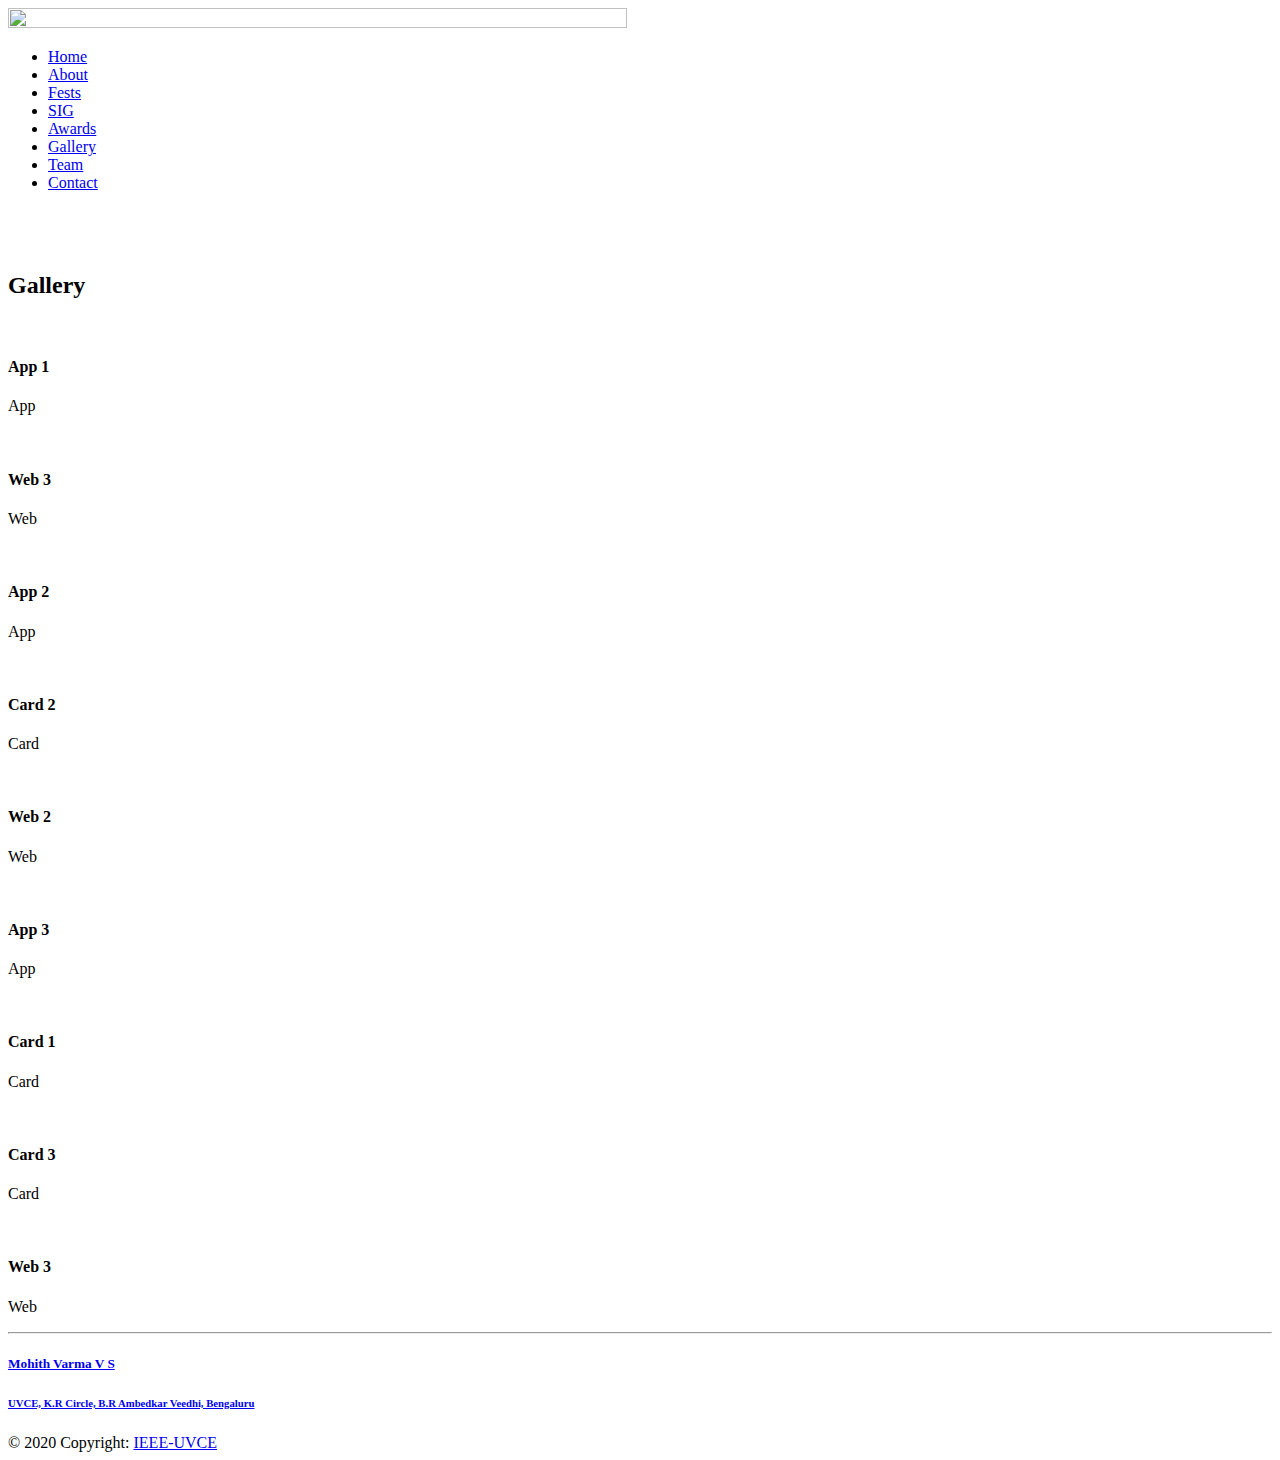
==== Gallery-details.html @ 43b1d102 "Fixed ids and scroll to id feature" ====
<!DOCTYPE html>
<html lang="en">

<head>
    <meta charset="utf-8">
    <meta content="width=device-width, initial-scale=1.0" name="viewport">

    <title>Gallery</title>
    <meta content="" name="description">
    <meta content="" name="keywords">

    <!-- Favicons -->
    <link href="assets/img/favicon.png" rel="icon">
    <link href="assets/img/apple-touch-icon.png" rel="apple-touch-icon">

    <!-- Google Fonts -->
    <link
        href="https://fonts.googleapis.com/css?family=Open+Sans:300,300i,400,400i,600,600i,700,700i|Jost:300,300i,400,400i,500,500i,600,600i,700,700i|Poppins:300,300i,400,400i,500,500i,600,600i,700,700i"
        rel="stylesheet">

    <!-- Vendor CSS Files -->
    <link href="assets/vendor/bootstrap/css/bootstrap.min.css" rel="stylesheet">
    <link href="assets/vendor/icofont/icofont.min.css" rel="stylesheet">
    <link href="assets/vendor/boxicons/css/boxicons.min.css" rel="stylesheet">
    <link href="assets/vendor/remixicon/remixicon.css" rel="stylesheet">
    <link href="assets/vendor/venobox/venobox.css" rel="stylesheet">
    <link href="assets/vendor/owl.carousel/assets/owl.carousel.min.css" rel="stylesheet">
    <link href="assets/vendor/aos/aos.css" rel="stylesheet">

    <!-- Template Main CSS File -->
    <link href="assets/css/style.css" rel="stylesheet">
</head>

<body>

    <!-- ======= Header ======= -->
    <header id="header" class="fixed-top ">
        <div class="container d-flex align-items-center">

            <div class="col-lg-2 col-md-2 col-4 d-flex align-items-center justify-content-center">
                <a href="index.html">
                    <img src="assets/img/apple-touch-icon.png" width="70%" height="70%" class="img-fluid" alt="">
                </a>
            </div>

            <!-- Uncomment below if you prefer to use an image logo -->
            <!-- <a href="index.html" class="logo mr-auto"><img src="assets/img/logo.png" alt="" class="img-fluid"></a>-->

            <nav class="nav-menu d-none d-lg-block">
                <ul>
                    <li class="active"><a href="index.html">Home</a></li>
                    <li style="display: none;"></li>

                    <li>
                        <a href="index.html#about">About</a>
                    </li>

                    <li>
                        <a href="index.html#fests">Fests</a>
                    </li>

                    <li>
                        <a href="index.html#sig">SIG</a>
                    </li>
                    <li>
                        <a href="index.html#awrds">Awards</a>
                    </li>
                    <li>
                        <a href="Gallery-details.html">Gallery</a>
                    </li>
                    <li>
                        <a href="index.html#team">Team</a>
                    </li>


                    <li><a href="index.html#contact">Contact</a></li>
                </ul>
            </nav>
            <!-- .nav-menu -->


        </div>
    </header>
    <!-- End Header -->

    <main id="main">

        <!-- ======= Breadcrumbs ======= -->
        <!-- <section id="breadcrumbs" class="breadcrumbs">
            <div class="container">

                <ol>
                    <li><a href="index.html">Home</a></li>
                    <li>Gallery Details</li>
                </ol>
                <h2>Gallery Details</h2>

            </div>
        </section> -->
        <!-- End Breadcrumbs -->

        <!-- Gallery section-->
        <section id="Gallery" class="Gallery">
            <div class="container" data-aos="fade-up">

                <div class="section-title">
                    <div class="row-lg-">
                        <div class="col-lg-">
                            <h2 style="margin-top: 80px;">Gallery</h2>
                        </div>
                    </div>

                    <!-- 
                    <ul id="Gallery-flters" class="d-flex justify-content-center" data-aos="fade-up" data-aos-delay="100">
                        <li data-filter="*" class="filter-active">All</li>
                        <li data-filter=".filter-app">App</li>
                        <li data-filter=".filter-card">Card</li>
                        <li data-filter=".filter-web">Web</li>
                    </ul> -->

                    <div class="row Gallery-container" data-aos="fade-up" data-aos-delay="200">

                        <div class="col-lg-4 col-md-6 Gallery-item filter-app">
                            <div class="Gallery-img"><img src="assets/img/Gallery/Gallery-1.jpg" class="img-fluid"
                                    alt=""></div>
                            <div class="Gallery-info">
                                <h4>App 1</h4>
                                <p>App</p>
                                <a href="assets/img/Gallery/Gallery-1.jpg" data-gall="GalleryGallery"
                                    class="venobox preview-link" title="App 1"><i class="bx bx-plus"></i></a>
                                <a href="Gallery-details.html" class="details-link" title="More Details"><i
                                        class="bx bx-link"></i></a>
                            </div>
                        </div>

                        <div class="col-lg-4 col-md-6 Gallery-item filter-web">
                            <div class="Gallery-img"><img src="assets/img/Gallery/Gallery-2.jpg" class="img-fluid"
                                    alt=""></div>
                            <div class="Gallery-info">
                                <h4>Web 3</h4>
                                <p>Web</p>
                                <a href="assets/img/Gallery/Gallery-2.jpg" data-gall="GalleryGallery"
                                    class="venobox preview-link" title="Web 3"><i class="bx bx-plus"></i></a>
                                <a href="Gallery-details.html" class="details-link" title="More Details"><i
                                        class="bx bx-link"></i></a>
                            </div>
                        </div>

                        <div class="col-lg-4 col-md-6 Gallery-item filter-app">
                            <div class="Gallery-img"><img src="assets/img/Gallery/Gallery-3.jpg" class="img-fluid"
                                    alt=""></div>
                            <div class="Gallery-info">
                                <h4>App 2</h4>
                                <p>App</p>
                                <a href="assets/img/Gallery/Gallery-3.jpg" data-gall="GalleryGallery"
                                    class="venobox preview-link" title="App 2"><i class="bx bx-plus"></i></a>
                                <a href="Gallery-details.html" class="details-link" title="More Details"><i
                                        class="bx bx-link"></i></a>
                            </div>
                        </div>

                        <div class="col-lg-4 col-md-6 Gallery-item filter-card">
                            <div class="Gallery-img"><img src="assets/img/Gallery/Gallery-4.jpg" class="img-fluid"
                                    alt=""></div>
                            <div class="Gallery-info">
                                <h4>Card 2</h4>
                                <p>Card</p>
                                <a href="assets/img/Gallery/Gallery-4.jpg" data-gall="GalleryGallery"
                                    class="venobox preview-link" title="Card 2"><i class="bx bx-plus"></i></a>
                                <a href="Gallery-details.html" class="details-link" title="More Details"><i
                                        class="bx bx-link"></i></a>
                            </div>
                        </div>

                        <div class="col-lg-4 col-md-6 Gallery-item filter-web">
                            <div class="Gallery-img"><img src="assets/img/Gallery/Gallery-5.jpg" class="img-fluid"
                                    alt=""></div>
                            <div class="Gallery-info">
                                <h4>Web 2</h4>
                                <p>Web</p>
                                <a href="assets/img/Gallery/Gallery-5.jpg" data-gall="GalleryGallery"
                                    class="venobox preview-link" title="Web 2"><i class="bx bx-plus"></i></a>
                                <a href="Gallery-details.html" class="details-link" title="More Details"><i
                                        class="bx bx-link"></i></a>
                            </div>
                        </div>

                        <div class="col-lg-4 col-md-6 Gallery-item filter-app">
                            <div class="Gallery-img"><img src="assets/img/Gallery/Gallery-6.jpg" class="img-fluid"
                                    alt=""></div>
                            <div class="Gallery-info">
                                <h4>App 3</h4>
                                <p>App</p>
                                <a href="assets/img/Gallery/Gallery-6.jpg" data-gall="GalleryGallery"
                                    class="venobox preview-link" title="App 3"><i class="bx bx-plus"></i></a>
                                <a href="Gallery-details.html" class="details-link" title="More Details"><i
                                        class="bx bx-link"></i></a>
                            </div>
                        </div>

                        <div class="col-lg-4 col-md-6 Gallery-item filter-card">
                            <div class="Gallery-img"><img src="assets/img/Gallery/Gallery-7.jpg" class="img-fluid"
                                    alt=""></div>
                            <div class="Gallery-info">
                                <h4>Card 1</h4>
                                <p>Card</p>
                                <a href="assets/img/Gallery/Gallery-7.jpg" data-gall="GalleryGallery"
                                    class="venobox preview-link" title="Card 1"><i class="bx bx-plus"></i></a>
                                <a href="Gallery-details.html" class="details-link" title="More Details"><i
                                        class="bx bx-link"></i></a>
                            </div>
                        </div>

                        <div class="col-lg-4 col-md-6 Gallery-item filter-card">
                            <div class="Gallery-img"><img src="assets/img/Gallery/Gallery-8.jpg" class="img-fluid"
                                    alt=""></div>
                            <div class="Gallery-info">
                                <h4>Card 3</h4>
                                <p>Card</p>
                                <a href="assets/img/Gallery/Gallery-8.jpg" data-gall="GalleryGallery"
                                    class="venobox preview-link" title="Card 3"><i class="bx bx-plus"></i></a>
                                <a href="Gallery-details.html" class="details-link" title="More Details"><i
                                        class="bx bx-link"></i></a>
                            </div>
                        </div>

                        <div class="col-lg-4 col-md-6 Gallery-item filter-web">
                            <div class="Gallery-img"><img src="assets/img/Gallery/Gallery-9.jpg" class="img-fluid"
                                    alt=""></div>
                            <div class="Gallery-info">
                                <h4>Web 3</h4>
                                <p>Web</p>
                                <a href="assets/img/Gallery/Gallery-9.jpg" data-gall="GalleryGallery"
                                    class="venobox preview-link" title="Web 3"><i class="bx bx-plus"></i></a>
                                <a href="Gallery-details.html" class="details-link" title="More Details"><i
                                        class="bx bx-link"></i></a>
                            </div>
                        </div>

                    </div>

                </div>
        </section>
        <!--End Gallery-->

        <!-- ======= Gallery Details Section ======= -->
        <!-- <section id="Gallery-details" class="Gallery-details">
            <div class="container">

                <div class="Gallery-details-container">

                    <div class="owl-carousel Gallery-details-carousel">
                        <img src="assets/img/Gallery/Gallery-details-1.jpg" class="img-fluid" alt="">
                        <img src="assets/img/Gallery/Gallery-details-2.jpg" class="img-fluid" alt="">
                        <img src="assets/img/Gallery/Gallery-details-3.jpg" class="img-fluid" alt="">
                    </div>

                    <div class="Gallery-info">
                        <h3>Project information</h3>
                        <ul>
                            <li><strong>Category</strong>: Web design</li>
                            <li><strong>Client</strong>: ASU Company</li>
                            <li><strong>Project date</strong>: 01 March, 2020</li>
                            <li><strong>Project URL</strong>: <a href="#">www.example.com</a></li>
                        </ul>
                    </div>

                </div>

                <div class="Gallery-description">
                    <h2>This is an example of Gallery detail</h2>
                    <p>
                        Autem ipsum nam porro corporis rerum. Quis eos dolorem eos itaque inventore commodi labore quia quia. Exercitationem repudiandae officiis neque suscipit non officia eaque itaque enim. Voluptatem officia accusantium nesciunt est omnis tempora consectetur
                        dignissimos. Sequi nulla at esse enim cum deserunt eius.
                    </p>
                </div>

            </div>
        </section> -->
        <!-- End Gallery Details Section -->

    </main>
    <!-- End #main -->

    <!-- ======= Footer ======= -->
    <section id="contact" class="contact">

    
        <hr>
        <div class="footer-copyright text-center py-3" data-aos="fade-up">
            <h5><a href="mailto:mohithvarmavs@ieee.org"><i class="icofont-envelope"></i> Mohith Varma V S</a></h5>
            <h6><a target="_blank"
                    href="https://www.google.com/maps/place/UVCE/@12.9753541,77.5845553,17z/data=!3m1!4b1!4m5!3m4!1s0x3bae1672fcfc6af1:0x9c2dc517c9231979!8m2!3d12.9753821!4d77.586793"><i
                        class="icofont-google-map"></i>
                    UVCE, K.R Circle, B.R Ambedkar Veedhi, Bengaluru </a></h6>
            © 2020 Copyright:
            <a href="{% url 'home_page' %}"> IEEE-UVCE</a>
        </div>
        </div>
    </section>
    <!-- End Footer -->

    <a href="#" class="back-to-top"><i class="ri-arrow-up-line"></i></a>
    <div id="preloader"></div>

    <!-- Vendor JS Files -->
    <script src="assets/vendor/jquery/jquery.min.js"></script>
    <script src="assets/vendor/bootstrap/js/bootstrap.bundle.min.js"></script>
    <script src="assets/vendor/jquery.easing/jquery.easing.min.js"></script>
    <script src="assets/vendor/php-email-form/validate.js"></script>
    <script src="assets/vendor/waypoints/jquery.waypoints.min.js"></script>
    <script src="assets/vendor/isotope-layout/isotope.pkgd.min.js"></script>
    <script src="assets/vendor/venobox/venobox.min.js"></script>
    <script src="assets/vendor/owl.carousel/owl.carousel.min.js"></script>
    <script src="assets/vendor/aos/aos.js"></script>

    <!-- Template Main JS File -->
    <script src="assets/js/main.js"></script>

</body>

</html>
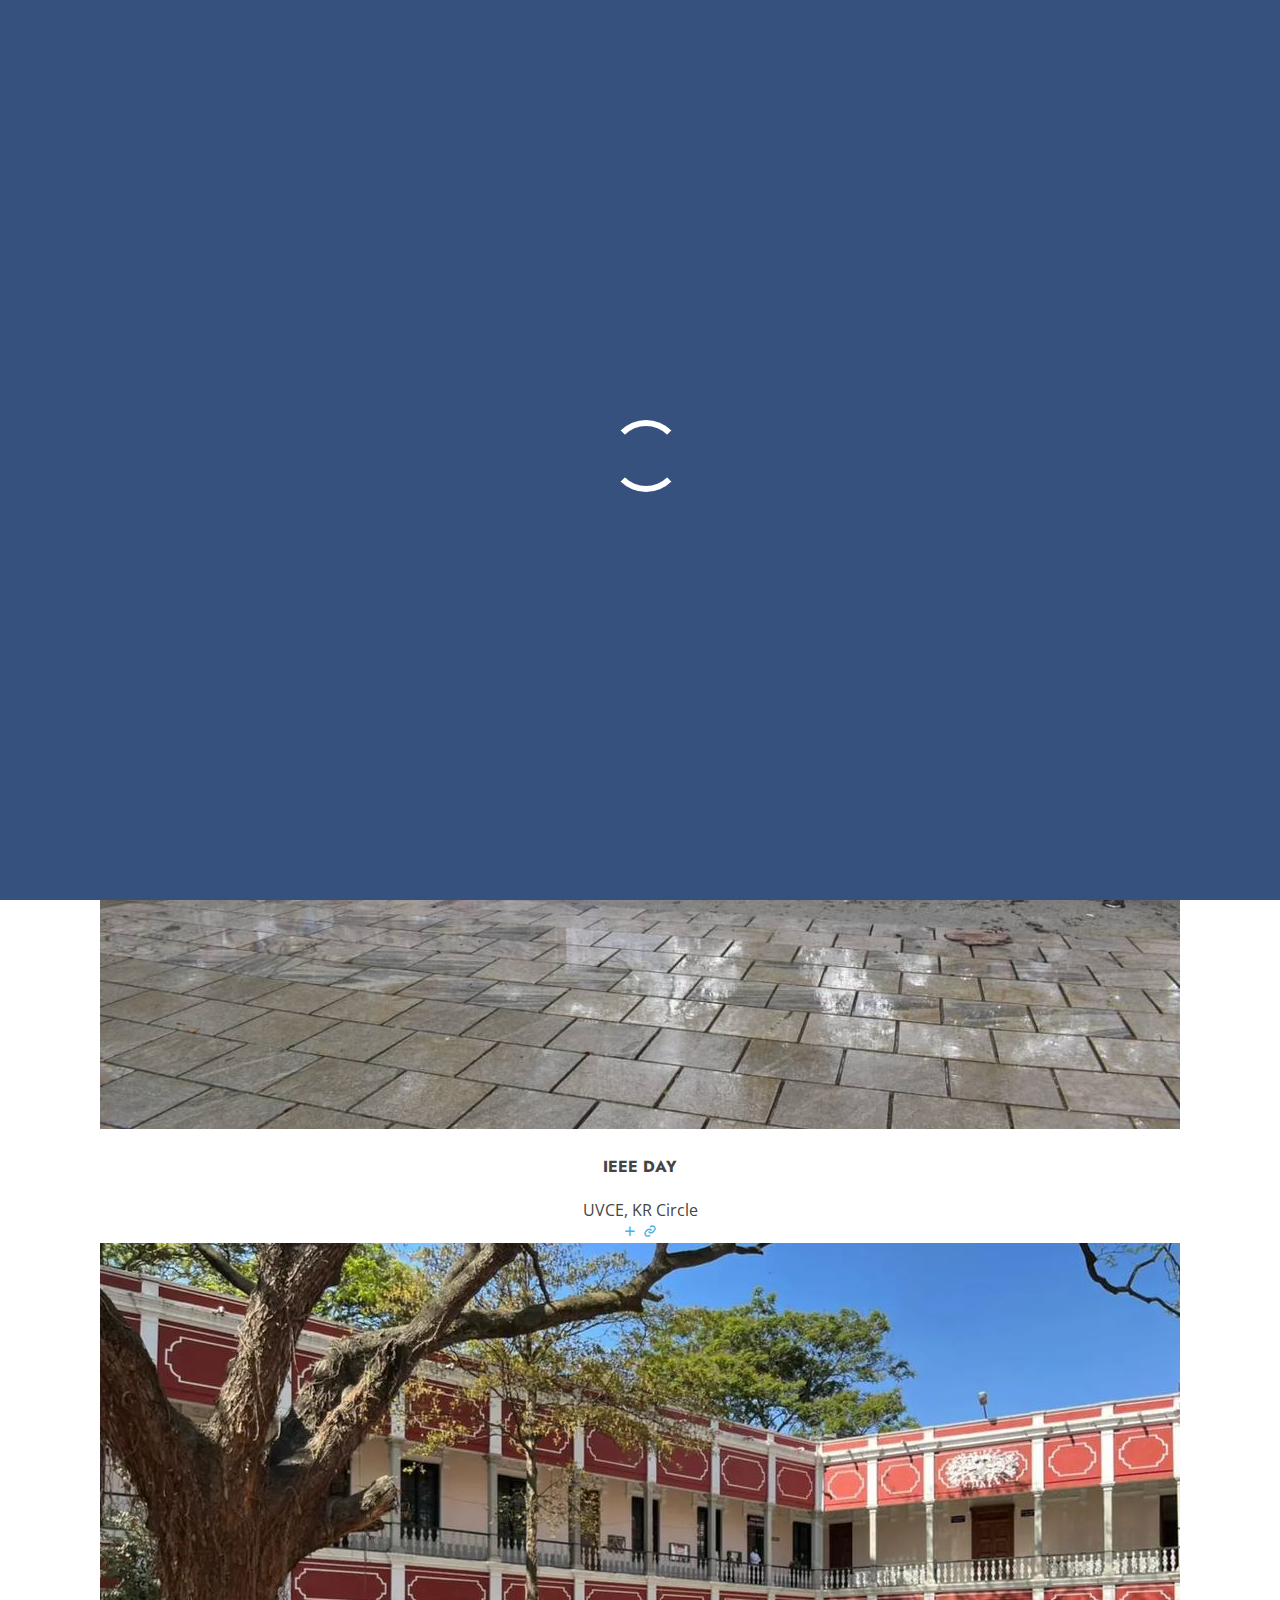
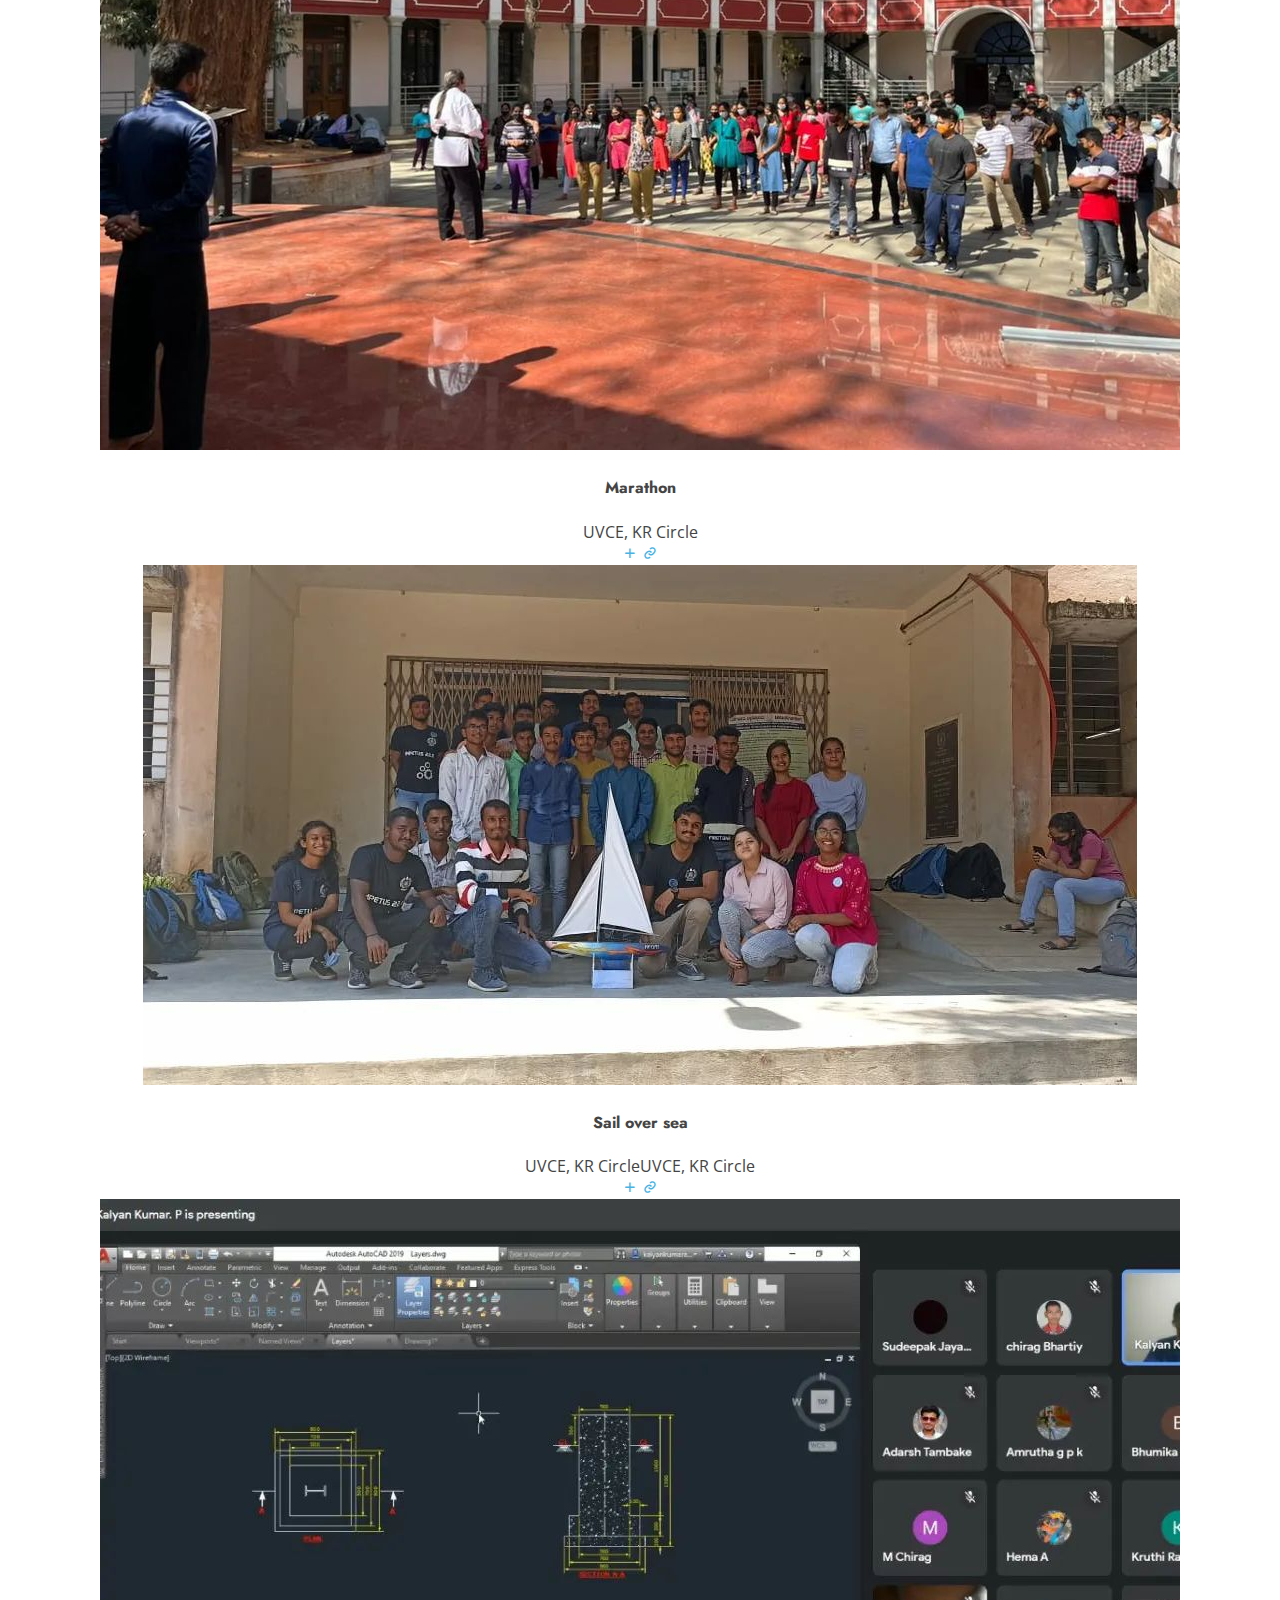
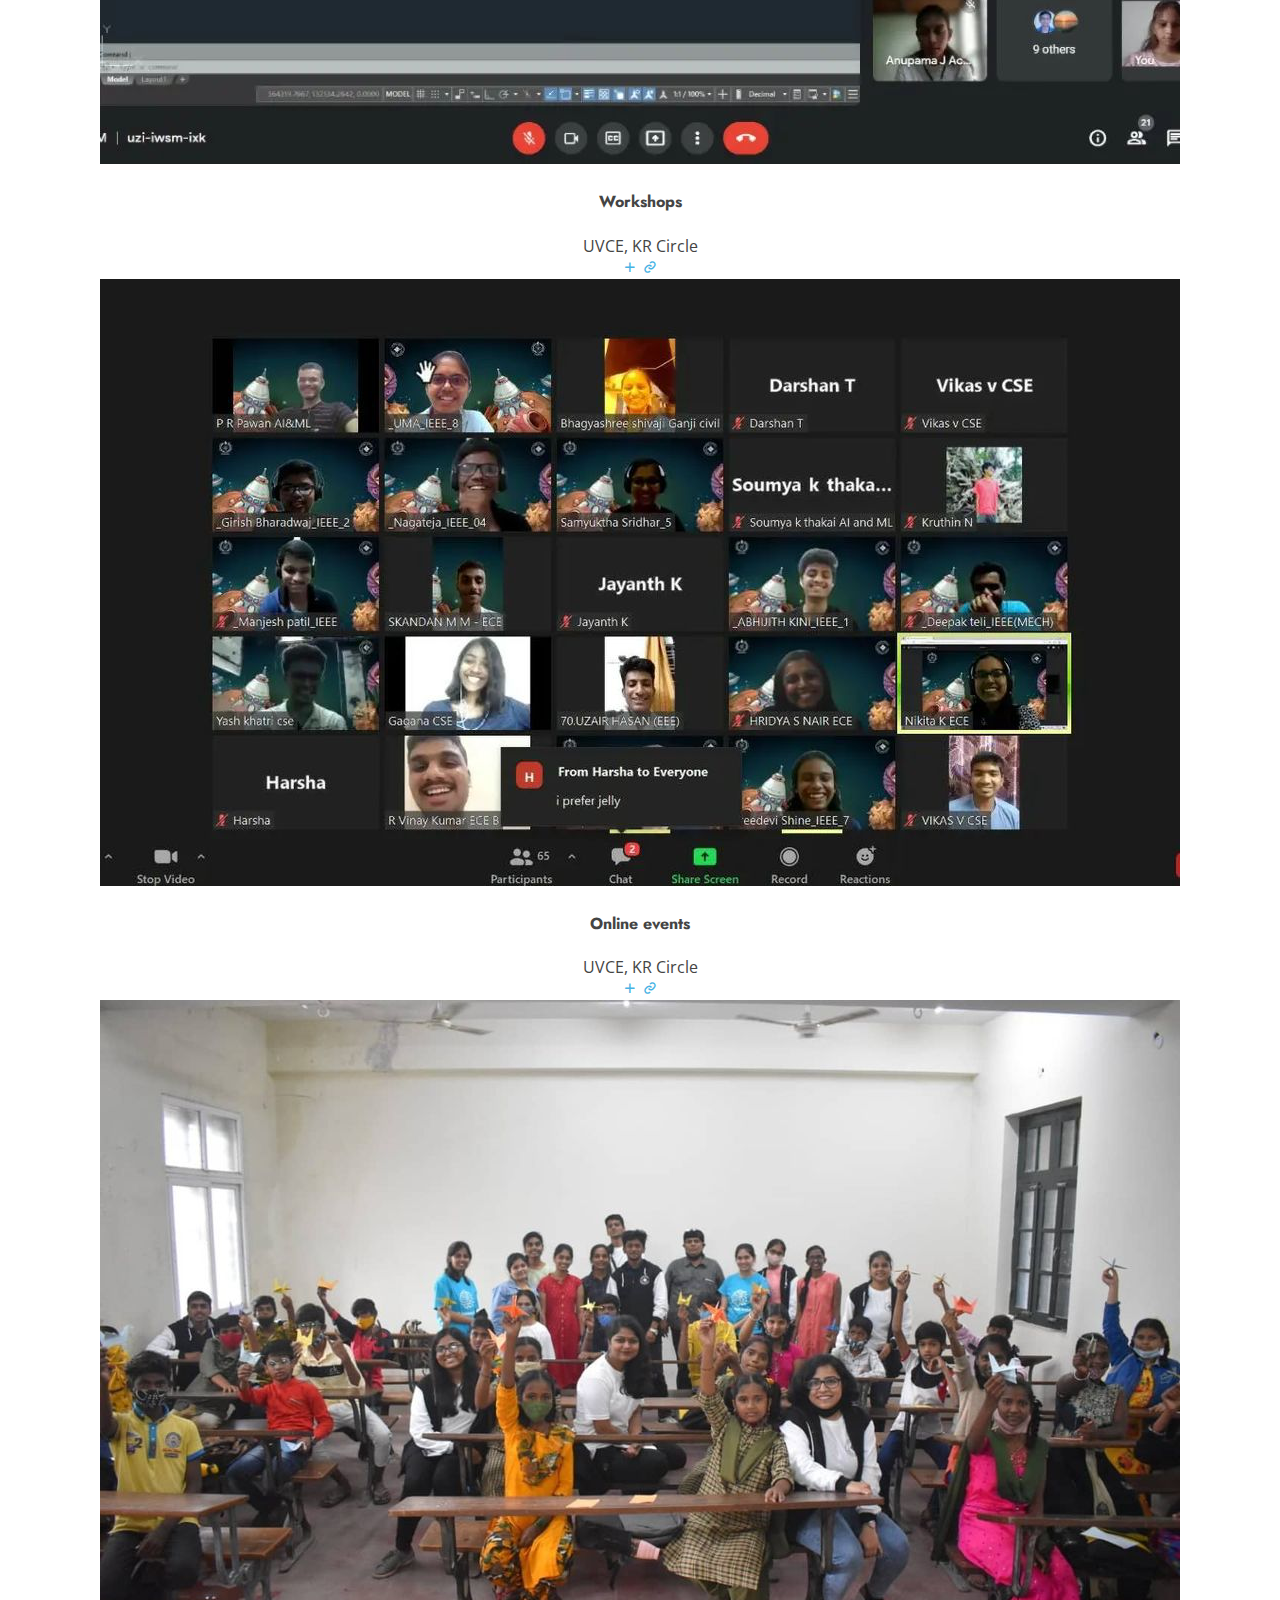
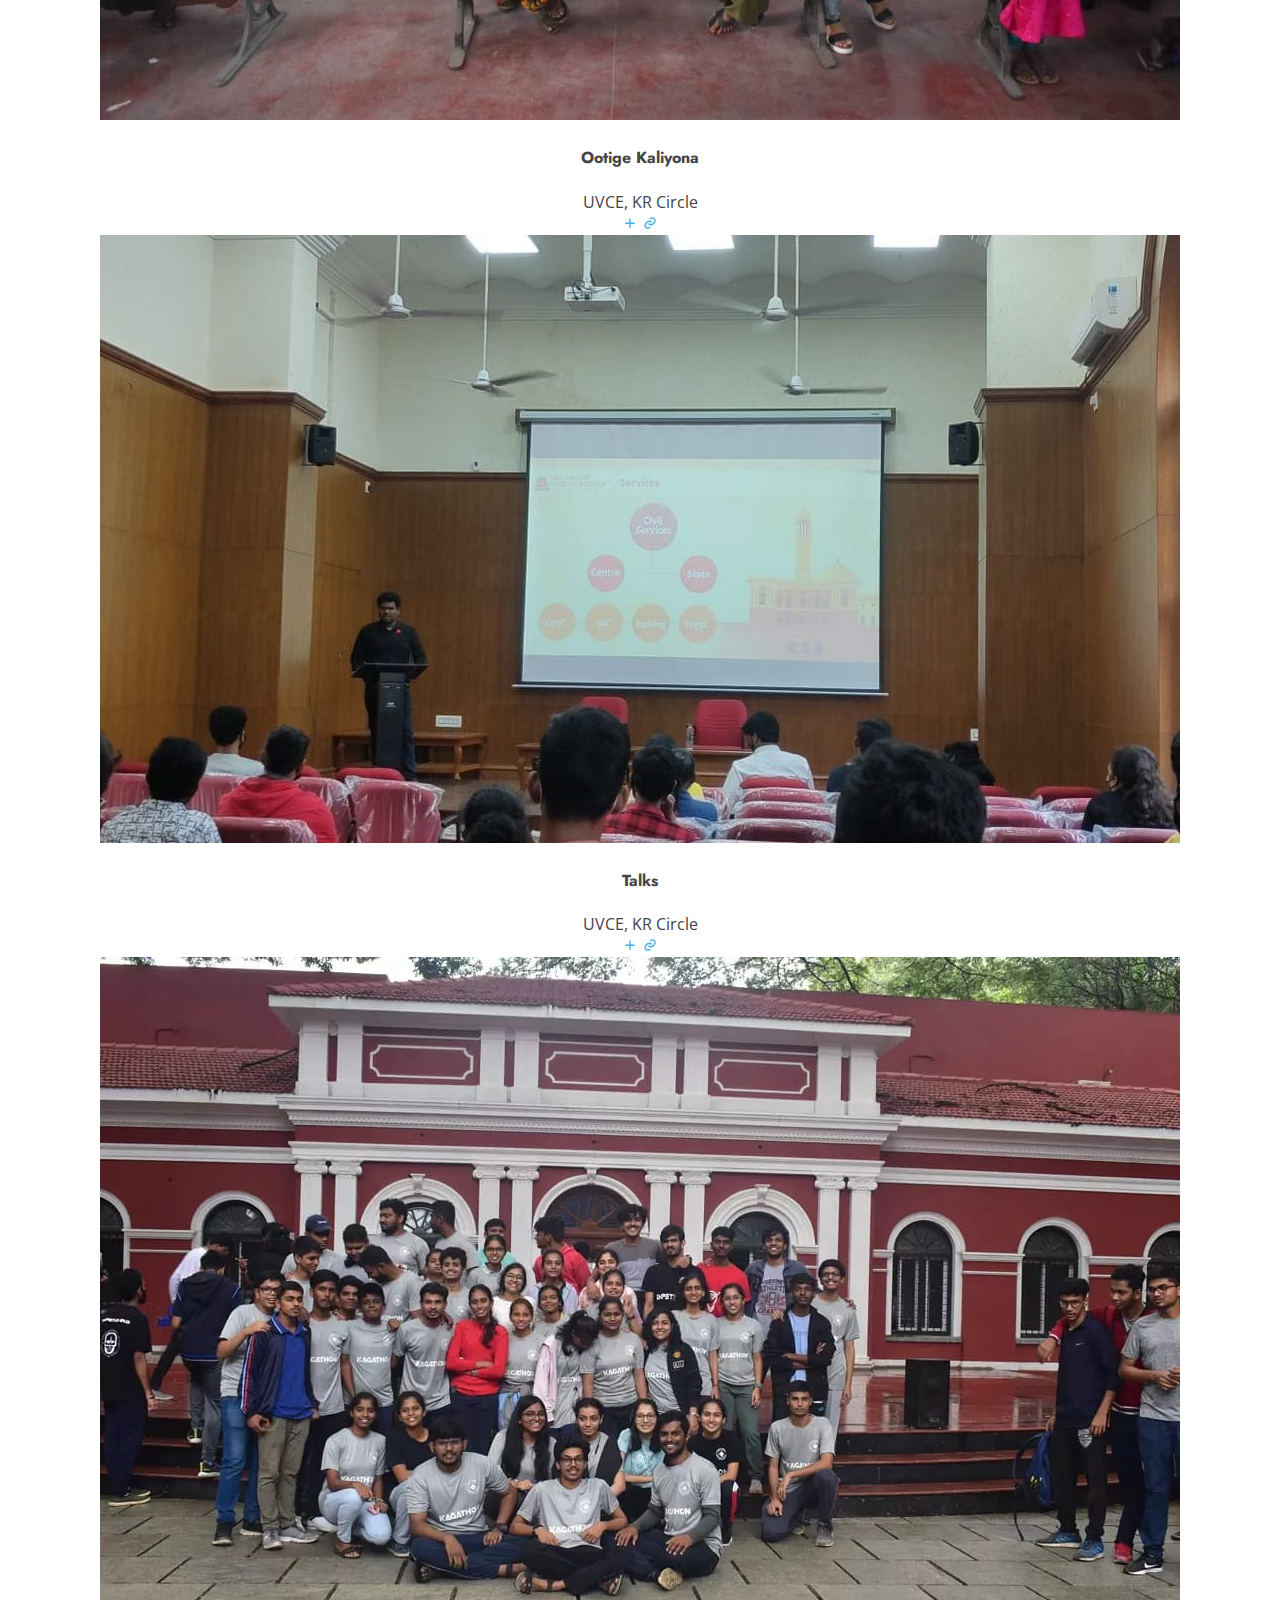
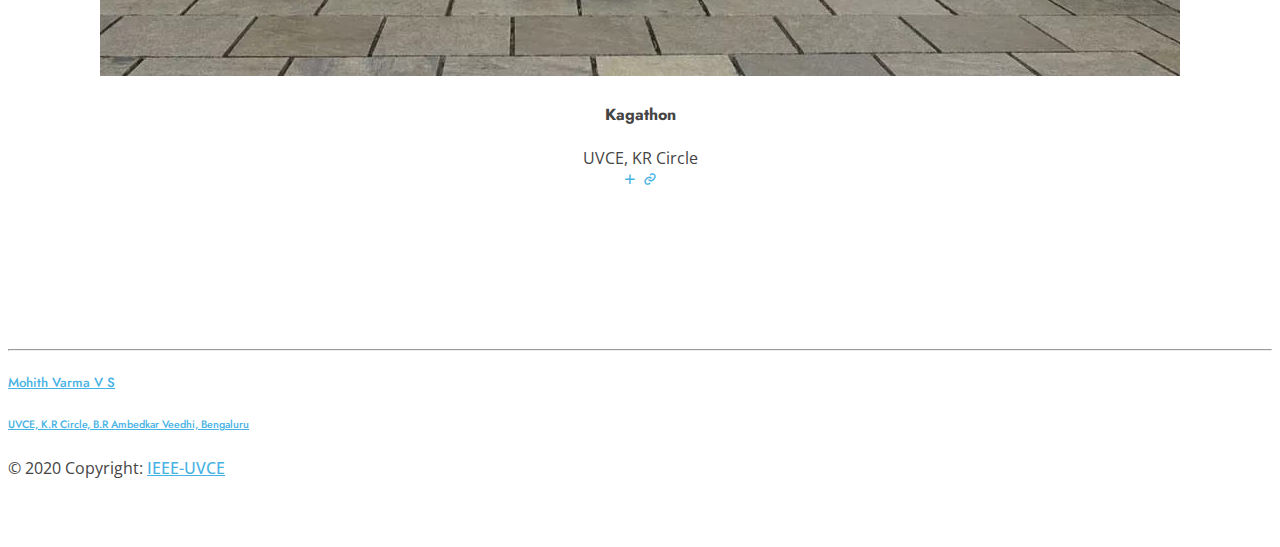
==== commit b694639d: "Feature: Gallery section, added: SAC accortion card." ====
--- a/Gallery-details.html
+++ b/Gallery-details.html
@@ -8,6 +8,10 @@
     <title>Gallery</title>
     <meta content="" name="description">
     <meta content="" name="keywords">
+
+
+      <!-- Icons -->
+      <link href='https://unpkg.com/boxicons@2.1.4/css/boxicons.min.css' rel='stylesheet'>
 
     <!-- Favicons -->
     <link href="assets/img/favicon.png" rel="icon">
@@ -35,11 +39,11 @@
 
     <!-- ======= Header ======= -->
     <header id="header" class="fixed-top ">
-        <div class="container d-flex align-items-center">
-
-            <div class="col-lg-2 col-md-2 col-4 d-flex align-items-center justify-content-center">
+        <div class="container navbar d-flex align-items-center" style="justify-content: space-between;">
+
+            <div>
                 <a href="index.html">
-                    <img src="assets/img/apple-touch-icon.png" width="70%" height="70%" class="img-fluid" alt="">
+                    <img src="assets/img/apple-touch-icon.png" id="logo" width="70%" height="70%" class="img-fluid" alt="ieeeuvce-logo" style="width: 6.5rem; ">
                 </a>
             </div>
 
@@ -47,38 +51,43 @@
             <!-- <a href="index.html" class="logo mr-auto"><img src="assets/img/logo.png" alt="" class="img-fluid"></a>-->
 
             <nav class="nav-menu d-none d-lg-block">
-                <ul>
-                    <li class="active"><a href="index.html">Home</a></li>
-                    <li style="display: none;"></li>
-
-                    <li>
-                        <a href="index.html#about">About</a>
-                    </li>
-
-                    <li>
-                        <a href="index.html#fests">Fests</a>
-                    </li>
-
-                    <li>
-                        <a href="index.html#sig">SIG</a>
-                    </li>
-                    <li>
-                        <a href="index.html#awrds">Awards</a>
-                    </li>
-                    <li>
-                        <a href="Gallery-details.html">Gallery</a>
-                    </li>
-                    <li>
-                        <a href="index.html#team">Team</a>
-                    </li>
-
-
-                    <li><a href="index.html#contact">Contact</a></li>
+                <ul class="nav__ul">
+                    <li class="active"><a href="index.html"><span class="nav__text">Home</span></a></li>
+
+                    <li>
+                        <a href="#about"><span class="nav__text">About </span></a>
+                    </li>
+
+                    <li>
+                        <a href="#Fests"><span class="nav__text">Fest</span></a>
+                    </li>
+
+                    <li>
+                        <a href="#sig"><span class="nav__text">SIG</span><//a>
+                    </li>
+
+                    <li>
+                        <a href="#awrds"><span class="nav__text">Awards</span></a>
+                    </li>
+                    <li>
+                        <a href="Gallery-details.html"><span class="nav__text">Gallery</span></a>
+                    </li>
+                    <li>
+                        <a href="#team"><span class="nav__text">Team</span></a>
+                    </li>
+
+
+                    <li><a href="#contact"><span class="nav__text">Contact</span></a></li>
+
+                    <!-- <li class="theme__li display__none" id="sun-icon"><i class='bx bxs-sun' ></i></i></li> -->
+
                 </ul>
+               
             </nav>
             <!-- .nav-menu -->
-
-
+            <div class="theme__li" id ="theme-li">
+                <i class='bx bxs-moon' id="moon-icon" ></i>
+            </div>
         </div>
     </header>
     <!-- End Header -->
@@ -121,118 +130,118 @@
                     <div class="row Gallery-container" data-aos="fade-up" data-aos-delay="200">
 
                         <div class="col-lg-4 col-md-6 Gallery-item filter-app">
-                            <div class="Gallery-img"><img src="assets/img/Gallery/Gallery-1.jpg" class="img-fluid"
-                                    alt=""></div>
-                            <div class="Gallery-info">
-                                <h4>App 1</h4>
-                                <p>App</p>
-                                <a href="assets/img/Gallery/Gallery-1.jpg" data-gall="GalleryGallery"
+                            <div class="Gallery-img"><img src="assets/img/Gallery/i16.JPG" class="img-fluid"
+                                    alt=""></div>
+                            <div class="Gallery-info">
+                                <h4>Impetus decoration</h4>
+                                <p>UVCE, KR Circle</p>
+                                <a href="assets/img/Gallery/i16.JPG" data-gall="GalleryGallery"
                                     class="venobox preview-link" title="App 1"><i class="bx bx-plus"></i></a>
-                                <a href="Gallery-details.html" class="details-link" title="More Details"><i
+                                <a href="https://instagram.com/ieeeuvce" class="details-link" title="More Details"><i
                                         class="bx bx-link"></i></a>
                             </div>
                         </div>
 
                         <div class="col-lg-4 col-md-6 Gallery-item filter-web">
-                            <div class="Gallery-img"><img src="assets/img/Gallery/Gallery-2.jpg" class="img-fluid"
-                                    alt=""></div>
-                            <div class="Gallery-info">
-                                <h4>Web 3</h4>
-                                <p>Web</p>
-                                <a href="assets/img/Gallery/Gallery-2.jpg" data-gall="GalleryGallery"
+                            <div class="Gallery-img"><img src="assets/img/Gallery/ieee_day.jpg" class="img-fluid"
+                                    alt=""></div>
+                            <div class="Gallery-info">
+                                <h4>IEEE DAY</h4>
+                                <p>UVCE, KR Circle</p>
+                                <a href="assets/img/Gallery/ieee_day.jpg" data-gall="GalleryGallery"
                                     class="venobox preview-link" title="Web 3"><i class="bx bx-plus"></i></a>
-                                <a href="Gallery-details.html" class="details-link" title="More Details"><i
+                                <a href="https://instagram.com/ieeeuvce" class="details-link" title="More Details"><i
                                         class="bx bx-link"></i></a>
                             </div>
                         </div>
 
                         <div class="col-lg-4 col-md-6 Gallery-item filter-app">
-                            <div class="Gallery-img"><img src="assets/img/Gallery/Gallery-3.jpg" class="img-fluid"
-                                    alt=""></div>
-                            <div class="Gallery-info">
-                                <h4>App 2</h4>
-                                <p>App</p>
-                                <a href="assets/img/Gallery/Gallery-3.jpg" data-gall="GalleryGallery"
+                            <div class="Gallery-img"><img src="assets/img/Gallery/walk.jpg" class="img-fluid"
+                                    alt=""></div>
+                            <div class="Gallery-info">
+                                <h4>Marathon</h4>
+                                <p>UVCE, KR Circle</p>
+                                <a href="assets/img/Gallery/walk.jpg" data-gall="GalleryGallery"
                                     class="venobox preview-link" title="App 2"><i class="bx bx-plus"></i></a>
-                                <a href="Gallery-details.html" class="details-link" title="More Details"><i
+                                <a href="https://instagram.com/ieeeuvce" class="details-link" title="More Details"><i
                                         class="bx bx-link"></i></a>
                             </div>
                         </div>
 
                         <div class="col-lg-4 col-md-6 Gallery-item filter-card">
-                            <div class="Gallery-img"><img src="assets/img/Gallery/Gallery-4.jpg" class="img-fluid"
-                                    alt=""></div>
-                            <div class="Gallery-info">
-                                <h4>Card 2</h4>
-                                <p>Card</p>
-                                <a href="assets/img/Gallery/Gallery-4.jpg" data-gall="GalleryGallery"
+                            <div class="Gallery-img"><img src="assets/img/Gallery/boat.jpeg" class="img-fluid"
+                                    alt=""></div>
+                            <div class="Gallery-info">
+                                <h4>Sail over sea</h4>
+                                <p>UVCE, KR CircleUVCE, KR Circle</p>
+                                <a href="assets/img/Gallery/boat.jpeg" data-gall="GalleryGallery"
                                     class="venobox preview-link" title="Card 2"><i class="bx bx-plus"></i></a>
-                                <a href="Gallery-details.html" class="details-link" title="More Details"><i
+                                <a href="https://instagram.com/ieeeuvce" class="details-link" title="More Details"><i
                                         class="bx bx-link"></i></a>
                             </div>
                         </div>
 
                         <div class="col-lg-4 col-md-6 Gallery-item filter-web">
-                            <div class="Gallery-img"><img src="assets/img/Gallery/Gallery-5.jpg" class="img-fluid"
-                                    alt=""></div>
-                            <div class="Gallery-info">
-                                <h4>Web 2</h4>
-                                <p>Web</p>
-                                <a href="assets/img/Gallery/Gallery-5.jpg" data-gall="GalleryGallery"
+                            <div class="Gallery-img"><img src="assets/img/Gallery/electrical.jpeg" class="img-fluid"
+                                    alt=""></div>
+                            <div class="Gallery-info">
+                                <h4>Workshops</h4>
+                                <p>UVCE, KR Circle</p>
+                                <a href="assets/img/Gallery/electrical.jpeg" data-gall="GalleryGallery"
                                     class="venobox preview-link" title="Web 2"><i class="bx bx-plus"></i></a>
-                                <a href="Gallery-details.html" class="details-link" title="More Details"><i
+                                <a href="https://instagram.com/ieeeuvce" class="details-link" title="More Details"><i
                                         class="bx bx-link"></i></a>
                             </div>
                         </div>
 
                         <div class="col-lg-4 col-md-6 Gallery-item filter-app">
-                            <div class="Gallery-img"><img src="assets/img/Gallery/Gallery-6.jpg" class="img-fluid"
-                                    alt=""></div>
-                            <div class="Gallery-info">
-                                <h4>App 3</h4>
-                                <p>App</p>
-                                <a href="assets/img/Gallery/Gallery-6.jpg" data-gall="GalleryGallery"
+                            <div class="Gallery-img"><img src="assets/img/Gallery/online.png" class="img-fluid"
+                                    alt=""></div>
+                            <div class="Gallery-info">
+                                <h4>Online events</h4>
+                                <p>UVCE, KR Circle</p>
+                                <a href="assets/img/Gallery/online.png" data-gall="GalleryGallery"
                                     class="venobox preview-link" title="App 3"><i class="bx bx-plus"></i></a>
-                                <a href="Gallery-details.html" class="details-link" title="More Details"><i
+                                <a href="https://instagram.com/ieeeuvce" class="details-link" title="More Details"><i
                                         class="bx bx-link"></i></a>
                             </div>
                         </div>
 
                         <div class="col-lg-4 col-md-6 Gallery-item filter-card">
-                            <div class="Gallery-img"><img src="assets/img/Gallery/Gallery-7.jpg" class="img-fluid"
-                                    alt=""></div>
-                            <div class="Gallery-info">
-                                <h4>Card 1</h4>
-                                <p>Card</p>
-                                <a href="assets/img/Gallery/Gallery-7.jpg" data-gall="GalleryGallery"
+                            <div class="Gallery-img"><img src="assets/img/Gallery/ootige_kaliyona.jpg" class="img-fluid"
+                                    alt=""></div>
+                            <div class="Gallery-info">
+                                <h4>Ootige Kaliyona</h4>
+                                <p>UVCE, KR Circle</p>
+                                <a href="assets/img/Gallery/ootige_kaliyona.jpg" data-gall="GalleryGallery"
                                     class="venobox preview-link" title="Card 1"><i class="bx bx-plus"></i></a>
-                                <a href="Gallery-details.html" class="details-link" title="More Details"><i
+                                <a href="https://instagram.com/ieeeuvce" class="details-link" title="More Details"><i
                                         class="bx bx-link"></i></a>
                             </div>
                         </div>
 
                         <div class="col-lg-4 col-md-6 Gallery-item filter-card">
-                            <div class="Gallery-img"><img src="assets/img/Gallery/Gallery-8.jpg" class="img-fluid"
-                                    alt=""></div>
-                            <div class="Gallery-info">
-                                <h4>Card 3</h4>
-                                <p>Card</p>
-                                <a href="assets/img/Gallery/Gallery-8.jpg" data-gall="GalleryGallery"
+                            <div class="Gallery-img"><img src="assets/img/Gallery/civil.jpg" class="img-fluid"
+                                    alt=""></div>
+                            <div class="Gallery-info">
+                                <h4>Talks</h4>
+                                <p>UVCE, KR Circle</p>
+                                <a href="assets/img/Gallery/civil.jpg" data-gall="GalleryGallery"
                                     class="venobox preview-link" title="Card 3"><i class="bx bx-plus"></i></a>
-                                <a href="Gallery-details.html" class="details-link" title="More Details"><i
+                                <a href="https://instagram.com/ieeeuvce" class="details-link" title="More Details"><i
                                         class="bx bx-link"></i></a>
                             </div>
                         </div>
 
                         <div class="col-lg-4 col-md-6 Gallery-item filter-web">
-                            <div class="Gallery-img"><img src="assets/img/Gallery/Gallery-9.jpg" class="img-fluid"
-                                    alt=""></div>
-                            <div class="Gallery-info">
-                                <h4>Web 3</h4>
-                                <p>Web</p>
-                                <a href="assets/img/Gallery/Gallery-9.jpg" data-gall="GalleryGallery"
+                            <div class="Gallery-img"><img src="assets/img/Gallery/grp_photo.jpg" class="img-fluid"
+                                    alt=""></div>
+                            <div class="Gallery-info">
+                                <h4>Kagathon</h4>
+                                <p>UVCE, KR Circle</p>
+                                <a href="assets/img/Gallery/grp_photo.jpg" data-gall="GalleryGallery"
                                     class="venobox preview-link" title="Web 3"><i class="bx bx-plus"></i></a>
-                                <a href="Gallery-details.html" class="details-link" title="More Details"><i
+                                <a href="https://instagram.com/ieeeuvce" class="details-link" title="More Details"><i
                                         class="bx bx-link"></i></a>
                             </div>
                         </div>
@@ -317,6 +326,7 @@
     <!-- Template Main JS File -->
     <script src="assets/js/main.js"></script>
 
+    <script src="assets/js/main.js"></script>
 </body>
 
 </html>--- a/assets/css/style.css
+++ b/assets/css/style.css
@@ -0,0 +1,2173 @@
+/* Importing custom fonts */
+@import url("https://fonts.googleapis.com/css2?family=Poppins&display=swap");
+@import url("https://fonts.googleapis.com/css2?family=Nunito+Sans:wght@400;500;700&display=swap");
+
+body {
+  font-family: "Open Sans", sans-serif;
+  color:  var(--text-color)
+  /* font-family: "Poppins", sans-serif; */
+}
+
+a {
+  color:  var(--link-color);
+}
+
+a:hover {
+  color: #73c5eb;
+  text-decoration: none;
+}
+
+h1,
+h2,
+h3,
+h4,
+h5,
+h6 {
+  font-family: "Jost", sans-serif;
+}
+
+a {
+  font-weight: 500;
+}
+
+:root {
+  --white-text-color: #fff;
+  --text-color: #444444;
+  --subheading-color: #37517e;
+  --link-color: #47b2e4;
+  --white-div-color: white;
+  --hero-section-color: #37517e;
+  --dark-div-color: #f3f4fb;
+  --accordion-list-color: white;
+  --accordion-collapse-color: #343a40;
+  --test-color: rgba(227, 227, 227, 0.723);
+
+  /* Dark colors */
+  /* --white-text-color:  */
+  /* --text-color: #ffffffcd */
+  /*  --subheading-color: #0d1117 */
+}
+
+/*--------------------------------------------------------------
+# Preloader
+--------------------------------------------------------------*/
+#preloader {
+  position: fixed;
+  top: 0;
+  left: 0;
+  right: 0;
+  bottom: 0;
+  z-index: 9999;
+  overflow: hidden;
+  background: var(--subheading-color);
+}
+
+#preloader:before {
+  content: "";
+  position: fixed;
+  top: calc(50% - 30px);
+  left: calc(50% - 30px);
+  border: 6px solid var(--subheading-color);
+  border-top-color:  var(--white-text-color);
+  border-bottom-color:  var(--white-text-color);
+  border-radius: 50%;
+  width: 60px;
+  height: 60px;
+  -webkit-animation: animate-preloader 1s linear infinite;
+  animation: animate-preloader 1s linear infinite;
+}
+
+@-webkit-keyframes animate-preloader {
+  0% {
+    transform: rotate(0deg);
+  }
+  100% {
+    transform: rotate(360deg);
+  }
+}
+
+@keyframes animate-preloader {
+  0% {
+    transform: rotate(0deg);
+  }
+  100% {
+    transform: rotate(360deg);
+  }
+}
+
+/*--------------------------------------------------------------
+# Back to top button
+--------------------------------------------------------------*/
+.back-to-top {
+  position: fixed;
+  display: none;
+  right: 15px;
+  bottom: 15px;
+  z-index: 99999;
+}
+
+.back-to-top i {
+  display: flex;
+  align-items: center;
+  justify-content: center;
+  font-size: 24px;
+  width: 40px;
+  height: 40px;
+  border-radius: 50px;
+  background:  var(--link-color);
+  color:  var(--white-text-color);
+  transition: all 0.4s;
+}
+
+.back-to-top i:hover {
+  background: #209dd8;
+  color:  var(--white-text-color);
+}
+
+/*--------------------------------------------------------------
+# Header
+--------------------------------------------------------------*/
+
+.nav__text {
+  font-weight: 500;
+  font-size: 17px;
+}
+
+/* .nav__ul {
+  display: flex;
+  justify-content: space-between;
+  align-items: center;
+} */
+
+#header {
+  transition: all 0.5s;
+  z-index: 997;
+  /* padding: px 0; */
+  /* height: 140px; */
+  background-color: var(--hero-section-color);
+}
+@media screen and (max-width: 800px) {
+  #header {
+    height: 10 0px;
+  }
+}
+
+@media screen and (max-width: 500px) {
+  #header {
+    height: 90px;
+  }
+
+  #logo {
+    width: 5rem !important;
+  }
+}
+
+#header.header-scrolled,
+#header.header-inner-pages {
+  background: var(--hero-section-color);
+  backdrop-filter: blur(10px);
+  -webkit-backdrop-filter: blur(10px);
+  opacity: 0.9;
+}
+
+#header .logo {
+  font-size: 30px;
+  margin: 0;
+  padding: 0;
+  line-height: 1;
+  font-weight: 500;
+  letter-spacing: 2px;
+  text-transform: uppercase;
+}
+
+#header .logo a {
+  color:  var(--white-text-color);
+}
+
+#header .logo img {
+  max-height: 40px;
+}
+
+/*--------------------------------------------------------------
+# Navigation Menu
+--------------------------------------------------------------*/
+/* Desktop Navigation */
+
+.navbar {
+  display: flex;
+  justify-content: space-between;
+  font-family: "Poppins", sans-serif;
+}
+.nav-menu ul {
+  margin: 0;
+  padding: 0;
+  list-style: none;
+}
+
+.nav-menu > ul {
+  display: flex;
+}
+
+.nav-menu > ul > li {
+  position: relative;
+  white-space: nowrap;
+  padding: 10px 10px 10px 28px;
+}
+
+.nav-menu a {
+  display: block;
+  position: relative;
+  color:  var(--white-text-color);
+  transition: 0.3s;
+  font-size: 15px;
+  letter-spacing: 0.5px;
+  font-weight: 500;
+  font-family: "Open Sans", sans-serif;
+}
+
+.nav-menu a:hover,
+.nav-menu .active > a,
+.nav-menu li:hover > a {
+  color:  var(--link-color);
+}
+
+.nav-menu .drop-down ul {
+  border-radius: 8px;
+  display: block;
+  position: absolute;
+  left: 14px;
+  top: calc(100% + 30px);
+  z-index: 99;
+  opacity: 0;
+  visibility: hidden;
+  padding: 10px 0;
+  background:  var(--white-text-color);
+  box-shadow: 0px 0px 30px rgba(127, 137, 161, 0.25);
+  transition: 0.3s;
+}
+
+.nav-menu .drop-down:hover > ul {
+  opacity: 1;
+  top: 100%;
+  visibility: visible;
+}
+
+.nav-menu .drop-down li {
+  min-width: 180px;
+  position: relative;
+}
+
+.nav-menu .drop-down ul a {
+  padding: 10px 20px;
+  font-size: 14px;
+  font-weight: 500;
+  text-transform: none;
+  color: #0c3c53;
+}
+
+.nav-menu .drop-down ul a:hover,
+.nav-menu .drop-down ul .active > a,
+.nav-menu .drop-down ul li:hover > a {
+  color:  var(--link-color);
+}
+
+.nav-menu .drop-down > a:after {
+  content: "\ea99";
+  font-family: IcoFont;
+  padding-left: 5px;
+}
+
+.nav-menu .drop-down .drop-down ul {
+  top: 0;
+  left: calc(100% - 30px);
+}
+
+.nav-menu .drop-down .drop-down:hover > ul {
+  opacity: 1;
+  top: 0;
+  left: 100%;
+}
+
+.nav-menu .drop-down .drop-down > a {
+  padding-right: 35px;
+}
+
+.nav-menu .drop-down .drop-down > a:after {
+  content: "\eaa0";
+  font-family: IcoFont;
+  position: absolute;
+  right: 15px;
+}
+
+@media (max-width: 1366px) {
+  .nav-menu .drop-down .drop-down ul {
+    left: -90%;
+  }
+  .nav-menu .drop-down .drop-down:hover > ul {
+    left: -100%;
+  }
+  .nav-menu .drop-down .drop-down > a:after {
+    content: "\ea9d";
+  }
+}
+
+/* Get Startet Button */
+.get-started-btn {
+  margin-left: 25px;
+  color:  var(--white-text-color);
+  border-radius: 50px;
+  padding: 6px 25px 7px 25px;
+  white-space: nowrap;
+  transition: 0.3s;
+  font-size: 14px;
+  display: inline-block;
+  border: 2px solid  var(--link-color);
+  font-weight: 600;
+  /* margin: auto; */
+}
+
+.get-started-btn:hover {
+  background: #31a9e1;
+  color:  var(--white-text-color);
+}
+
+@media (max-width: 768px) {
+  .get-started-btn {
+    /* margin: 0 24px 0 24px; */
+    padding: 6px 20px 7px 20px;
+  }
+}
+
+/* Mobile Navigation */
+.mobile-nav-toggle {
+  position: fixed;
+  top: 33px;
+  right: 20px;
+  z-index: 9998;
+  border: 0;
+  background: none;
+  font-size: 24px;
+  transition: all 0.4s;
+  outline: none !important;
+  line-height: 1;
+  cursor: pointer;
+  text-align: right;
+}
+
+.mobile-nav-toggle i {
+  color:  var(--white-text-color);
+}
+
+.mobile-nav {
+  position: fixed;
+  top: 55px;
+  right: 15px;
+  bottom: 15px;
+  left: 15px;
+  z-index: 9999;
+  overflow-y: auto;
+  background:  var(--white-text-color);
+  transition: ease-in-out 0.2s;
+  opacity: 0;
+  visibility: hidden;
+  border-radius: 10px;
+  padding: 10px 0;
+}
+
+.mobile-nav * {
+  margin: 0;
+  padding: 0;
+  list-style: none;
+}
+
+.mobile-nav a {
+  display: block;
+  position: relative;
+  color: var(--hero-section-color);
+  padding: 10px 20px;
+  font-weight: 500;
+  outline: none;
+}
+
+.mobile-nav a:hover,
+.mobile-nav .active > a,
+.mobile-nav li:hover > a {
+  color:  var(--link-color);
+  text-decoration: none;
+}
+
+.mobile-nav .drop-down > a:after {
+  content: "\ea99";
+  font-family: IcoFont;
+  padding-left: 10px;
+  position: absolute;
+  right: 15px;
+}
+
+.mobile-nav .active.drop-down > a:after {
+  content: "\eaa1";
+}
+
+.mobile-nav .drop-down > a {
+  padding-right: 35px;
+}
+
+.mobile-nav .drop-down ul {
+  display: none;
+  overflow: hidden;
+}
+
+.mobile-nav .drop-down li {
+  padding-left: 20px;
+}
+
+.mobile-nav-overly {
+  width: 100%;
+  height: 100%;
+  z-index: 9997;
+  top: 0;
+  left: 0;
+  position: fixed;
+  background: rgba(40, 58, 90, 0.6);
+  overflow: hidden;
+  display: none;
+  transition: ease-in-out 0.2s;
+}
+
+.mobile-nav-active {
+  overflow: hidden;
+}
+
+.mobile-nav-active .mobile-nav {
+  opacity: 1;
+  visibility: visible;
+}
+
+.mobile-nav-active .mobile-nav-toggle i {
+  color:  var(--white-text-color);
+}
+
+/*--------------------------------------------------------------
+# Hero Section
+--------------------------------------------------------------*/
+#hero {
+  width: 100%;
+  height: 80vh;
+  background: var(--hero-section-color);
+}
+@media screen and (max-width: 800) {
+  #hero {
+    height: 90px;
+  }
+}
+
+#hero .container {
+  padding-top: 72px;
+}
+
+#hero h1 {
+  margin: 0 0 10px 0;
+  font-size: 48px;
+  font-weight: 700;
+  line-height: 56px;
+  color:  var(--white-text-color);
+}
+
+#hero h2 {
+  color: rgba(255, 255, 255, 0.6);
+  margin-bottom: 50px;
+  font-size: 24px;
+}
+
+#hero .btn-get-started {
+  font-family: "Jost", sans-serif;
+  font-weight: 500;
+  font-size: 16px;
+  letter-spacing: 1px;
+  display: inline-block;
+  padding: 10px 28px 11px 28px;
+  border-radius: 50px;
+  transition: 0.5s;
+  /* margin: 10px 0 0 0; */
+  color:  var(--white-text-color);
+  background: red;
+}
+
+#hero .btn-get-started:hover {
+  background: #209dd8;
+}
+
+#hero .btn-watch-video {
+  font-size: 16px;
+  display: inline-block;
+  padding: 10px 0 8px 40px;
+  transition: 0.5s;
+  margin: 10px 0 0 25px;
+  color:  var(--white-text-color);
+  position: relative;
+}
+
+#hero .btn-watch-video i {
+  color:  var(--white-text-color);
+  font-size: 32px;
+  position: absolute;
+  left: 0;
+  top: 7px;
+  transition: 0.3s;
+}
+
+#hero .btn-watch-video:hover i {
+  color:  var(--link-color);
+}
+
+#hero .animated {
+  animation: up-down 2s ease-in-out infinite alternate-reverse both;
+}
+
+@media (max-width: 991px) {
+  #hero {
+    height: 100vh;
+    text-align: center;
+  }
+  #hero .animated {
+    -webkit-animation: none;
+    animation: none;
+  }
+  #hero .hero-img {
+    text-align: center;
+  }
+  #hero .hero-img img {
+    width: 50%;
+  }
+}
+
+@media (max-width: 768px) {
+  #hero h1 {
+    font-size: 28px;
+    line-height: 36px;
+  }
+  #hero h2 {
+    font-size: 18px;
+    line-height: 24px;
+    margin-bottom: 30px;
+  }
+  #hero .hero-img img {
+    width: 70%;
+  }
+}
+
+@media (max-width: 575px) {
+  #hero .hero-img img {
+    width: 80%;
+  }
+  #hero .btn-get-started {
+    display: none;
+    font-size: 16px;
+    padding: 10px 24px 11px 24px;
+  }
+  #hero .btn-watch-video {
+    font-size: 16px;
+    padding: 10px 0 8px 40px;
+    margin-left: 20px;
+  }
+  #hero .btn-watch-video i {
+    font-size: 32px;
+    top: 7px;
+  }
+}
+
+@-webkit-keyframes up-down {
+  0% {
+    transform: translateY(10px);
+  }
+  100% {
+    transform: translateY(-10px);
+  }
+}
+
+@keyframes up-down {
+  0% {
+    transform: translateY(10px);
+  }
+  100% {
+    transform: translateY(-10px);
+  }
+}
+
+/*--------------------------------------------------------------
+# Sections General
+--------------------------------------------------------------*/
+section {
+  padding: 60px 0;
+  overflow: hidden;
+}
+
+.section-bg {
+  background-color: var(--dark-div-color);
+}
+
+.section-title {
+  text-align: center;
+  padding-bottom: 30px;
+}
+
+.section-title h2 {
+  font-size: 32px;
+  font-weight: bold;
+  text-transform: uppercase;
+  margin-bottom: 20px;
+  padding-bottom: 20px;
+  position: relative;
+  color: var(--subheading-color);
+}
+
+.section-title h2::before {
+  content: "";
+  position: absolute;
+  display: block;
+  width: 120px;
+  height: 1px;
+  background: #ddd;
+  bottom: 1px;
+  left: calc(50% - 60px);
+}
+
+.section-title h2::after {
+  content: "";
+  position: absolute;
+  display: block;
+  width: 40px;
+  height: 3px;
+  background:  var(--link-color);
+  bottom: 0;
+  left: calc(50% - 20px);
+}
+
+.section-title p {
+  margin-bottom: 0;
+}
+
+/*--------------------------------------------------------------
+# Cliens
+--------------------------------------------------------------*/
+.cliens {
+  padding: 12px 0;
+  text-align: center;
+}
+
+.cliens img {
+  max-width: 45%;
+  transition: all 0.4s ease-in-out;
+  display: inline-block;
+  padding: 15px 0;
+  -webkit-filter: grayscale(100);
+  filter: grayscale(100);
+}
+
+.cliens img:hover {
+  -webkit-filter: none;
+  filter: none;
+  transform: scale(1.1);
+}
+
+@media (max-width: 768px) {
+  .cliens img {
+    max-width: 40%;
+  }
+}
+
+/*--------------------------------------------------------------
+# About Us
+--------------------------------------------------------------*/
+.about .content h3 {
+  font-weight: 600;
+  font-size: 26px;
+}
+
+.about .content ul {
+  list-style: none;
+  padding: 0;
+}
+
+.about .content ul li {
+  padding-left: 28px;
+  position: relative;
+}
+
+.about .content ul li + li {
+  margin-top: 10px;
+}
+
+.about .content ul i {
+  position: absolute;
+  left: 0;
+  top: 2px;
+  font-size: 20px;
+  color:  var(--link-color);
+  line-height: 1;
+}
+
+.about .content p:last-child {
+  margin-bottom: 0;
+}
+
+.about .content .btn-learn-more {
+  font-family: "Poppins", sans-serif;
+  font-weight: 500;
+  font-size: 14px;
+  letter-spacing: 1px;
+  display: inline-block;
+  padding: 12px 32px;
+  border-radius: 4px;
+  transition: 0.3s;
+  line-height: 1;
+  color:  var(--link-color);
+  -webkit-animation-delay: 0.8s;
+  animation-delay: 0.8s;
+  margin-top: 6px;
+  border: 2px solid  var(--link-color);
+}
+
+.about .content .btn-learn-more:hover {
+  background:  var(--link-color);
+  color:  var(--white-text-color);
+  text-decoration: none;
+}
+
+/*--------------------------------------------------------------
+# Why Us
+--------------------------------------------------------------*/
+.why-us .content {
+  padding: 60px 100px 0 100px;
+}
+
+.why-us .content h3 {
+  font-weight: 400;
+  font-size: 34px;
+  color: var(--subheading-color);
+}
+
+.why-us .content h4 {
+  font-size: 20px;
+  font-weight: 700;
+  margin-top: 5px;
+}
+
+.why-us .content p {
+  font-size: 15px;
+  color: #848484;
+}
+
+.why-us .img {
+  background-size: contain;
+  background-repeat: no-repeat;
+  background-position: center center;
+}
+
+.why-us .accordion-list {
+  padding: 0 100px 60px 100px;
+}
+
+.why-us .accordion-list ul {
+  padding: 0;
+  list-style: none;
+}
+
+.why-us .accordion-list li + li {
+  margin-top: 15px;
+}
+
+.why-us .accordion-list li {
+  padding: 20px;
+  background:  var(--accordion-list-color);
+  border-radius: 4px;
+}
+
+.why-us .accordion-list a {
+  display: block;
+  position: relative;
+  font-family: "Poppins", sans-serif;
+  font-size: 16px;
+  line-height: 24px;
+  font-weight: 500;
+  padding-right: 30px;
+  outline: none;
+}
+
+.why-us .accordion-list span {
+  color:  var(--link-color);
+  font-weight: 600;
+  font-size: 18px;
+  padding-right: 10px;
+}
+
+.why-us .accordion-list i {
+  font-size: 24px;
+  position: absolute;
+  right: 0;
+  top: 0;
+}
+
+.why-us .accordion-list p {
+  margin-bottom: 0;
+  padding: 10px 0 0 0;
+}
+
+.why-us .accordion-list .icon-show {
+  display: none;
+}
+
+.why-us .accordion-list a.collapsed {
+  color: var(--accordion-collapse-color)
+}
+
+.why-us .accordion-list a.collapsed:hover {
+  color:  var(--link-color);
+}
+
+.why-us .accordion-list a.collapsed .icon-show {
+  display: inline-block;
+}
+
+.why-us .accordion-list a.collapsed .icon-close {
+  display: none;
+}
+
+@media (max-width: 1024px) {
+  .why-us .content,
+  .why-us .accordion-list {
+    padding-left: 0;
+    padding-right: 0;
+  }
+}
+
+@media (max-width: 992px) {
+  .why-us .img {
+    min-height: 400px;
+  }
+  .why-us .content {
+    padding-top: 30px;
+  }
+  .why-us .accordion-list {
+    padding-bottom: 30px;
+  }
+}
+
+@media (max-width: 575px) {
+  .why-us .img {
+    min-height: 200px;
+  }
+}
+
+/*--------------------------------------------------------------
+# Skills
+--------------------------------------------------------------*/
+.skills .content h3 {
+  font-weight: 700;
+  font-size: 32px;
+  color: var(--subheading-color);
+  font-family: "Poppins", sans-serif;
+}
+
+.skills .content ul {
+  list-style: none;
+  padding: 0;
+}
+
+.skills .content ul li {
+  padding-bottom: 10px;
+}
+
+.skills .content ul i {
+  font-size: 20px;
+  padding-right: 4px;
+  color:  var(--link-color);
+}
+
+.skills .content p:last-child {
+  margin-bottom: 0;
+}
+
+.skills .progress {
+  height: 50px;
+  display: block;
+  background: none;
+}
+
+.skills .progress .skill {
+  padding: 10px 0;
+  margin: 0 0 6px 0;
+  text-transform: uppercase;
+  display: block;
+  font-weight: 600;
+  font-family: "Poppins", sans-serif;
+  color: var(--subheading-color);
+}
+
+.skills .progress .skill .val {
+  float: right;
+  font-style: normal;
+}
+
+.skills .progress-bar-wrap {
+  background: #e8edf5;
+}
+
+.skills .progress-bar {
+  width: 1px;
+  height: 10px;
+  transition: 0.9s;
+  background-color: #4668a2;
+}
+
+/*--------------------------------------------------------------
+# Services
+--------------------------------------------------------------*/
+.services .icon-box {
+  box-shadow: 0px 0 25px 0 rgba(0, 0, 0, 0.1);
+  padding: 50px 30px;
+  transition: all ease-in-out 0.4s;
+  background:  var(--white-text-color);
+}
+
+.services .icon-box .icon {
+  margin-bottom: 10px;
+}
+
+.services .icon-box .icon i {
+  color:  var(--link-color);
+  font-size: 36px;
+  transition: 0.3s;
+}
+
+.services .icon-box h4 {
+  font-weight: 500;
+  margin-bottom: 15px;
+  font-size: 24px;
+}
+
+.services .icon-box h4 a {
+  color: var(--subheading-color);
+  transition: ease-in-out 0.3s;
+}
+
+.services .icon-box p {
+  line-height: 24px;
+  font-size: 14px;
+  margin-bottom: 0;
+}
+
+.services .icon-box:hover {
+  transform: translateY(-10px);
+}
+
+.services .icon-box:hover h4 a {
+  color:  var(--link-color);
+}
+
+/*--------------------------------------------------------------
+# Cta
+--------------------------------------------------------------*/
+.cta {
+  background: linear-gradient(rgba(40, 58, 90, 0.9), rgba(40, 58, 90, 0.9)),
+    url("../img/cta-bg.jpg") fixed center center;
+  background-size: cover;
+  padding: 120px 0;
+}
+
+.cta h3 {
+  color:  var(--white-text-color);
+  font-size: 28px;
+  font-weight: 700;
+}
+
+.cta p {
+  color:  var(--white-text-color);
+}
+
+.cta .cta-btn {
+  font-family: "Jost", sans-serif;
+  font-weight: 500;
+  font-size: 16px;
+  letter-spacing: 1px;
+  display: inline-block;
+  padding: 12px 40px;
+  border-radius: 50px;
+  transition: 0.5s;
+  margin: 10px;
+  border: 2px solid  var(--white-text-color);
+  color:  var(--white-text-color);
+}
+
+.cta .cta-btn:hover {
+  background:  var(--link-color);
+  border: 2px solid  var(--link-color);
+}
+
+@media (max-width: 1024px) {
+  .cta {
+    background-attachment: scroll;
+  }
+}
+
+@media (min-width: 769px) {
+  .cta .cta-btn-container {
+    display: flex;
+    align-items: center;
+    justify-content: flex-end;
+  }
+}
+
+/*--------------------------------------------------------------
+# Portfolio
+--------------------------------------------------------------*/
+.portfolio #portfolio-flters {
+  list-style: none;
+  margin-bottom: 20px;
+}
+
+.portfolio #portfolio-flters li {
+  cursor: pointer;
+  display: inline-block;
+  margin: 10px 5px;
+  font-size: 15px;
+  font-weight: 500;
+  line-height: 1;
+  color:  var(--text-color)
+  transition: all 0.3s;
+  padding: 8px 20px;
+  border-radius: 50px;
+  font-family: "Poppins", sans-serif;
+}
+
+.portfolio #portfolio-flters li:hover,
+.portfolio #portfolio-flters li.filter-active {
+  background:  var(--link-color);
+  color:  var(--white-text-color);
+}
+
+.portfolio .portfolio-item {
+  margin-bottom: 30px;
+}
+
+.portfolio .portfolio-item .portfolio-img {
+  overflow: hidden;
+}
+
+.portfolio .portfolio-item .portfolio-img img {
+  transition: all 0.6s;
+}
+
+.portfolio .portfolio-item .portfolio-info {
+  opacity: 0;
+  position: absolute;
+  left: 15px;
+  bottom: 0;
+  z-index: 3;
+  right: 15px;
+  transition: all 0.3s;
+  background: rgba(55, 81, 126, 0.8);
+  padding: 10px 15px;
+}
+
+.portfolio .portfolio-item .portfolio-info h4 {
+  font-size: 18px;
+  color:  var(--white-text-color);
+  font-weight: 600;
+  color:  var(--white-text-color);
+  margin-bottom: 0px;
+}
+
+.portfolio .portfolio-item .portfolio-info p {
+  color: #f9fcfe;
+  font-size: 14px;
+  margin-bottom: 0;
+}
+
+.portfolio .portfolio-item .portfolio-info .preview-link,
+.portfolio .portfolio-item .portfolio-info .details-link {
+  position: absolute;
+  right: 40px;
+  font-size: 24px;
+  top: calc(50% - 18px);
+  color:  var(--white-text-color);
+  transition: 0.3s;
+}
+
+.portfolio .portfolio-item .portfolio-info .preview-link:hover,
+.portfolio .portfolio-item .portfolio-info .details-link:hover {
+  color:  var(--link-color);
+}
+
+.portfolio .portfolio-item .portfolio-info .details-link {
+  right: 10px;
+}
+
+.portfolio .portfolio-item:hover .portfolio-img img {
+  transform: scale(1.15);
+}
+
+.portfolio .portfolio-item:hover .portfolio-info {
+  opacity: 1;
+}
+
+/*--------------------------------------------------------------
+# Team
+--------------------------------------------------------------*/
+.team .member {
+  position: relative;
+  box-shadow: 0px 2px 15px rgba(0, 0, 0, 0.1);
+  padding: 30px;
+  border-radius: 5px;
+  background:  var(--white-text-color);
+  transition: 0.5s;
+}
+
+.team .member .pic {
+  overflow: hidden;
+  width: 180px;
+  border-radius: 50%;
+}
+
+.team .member .pic img {
+  transition: ease-in-out 0.3s;
+}
+
+.team .member:hover {
+  transform: translateY(-10px);
+}
+
+.team .member .member-info {
+  padding-left: 30px;
+}
+
+.team .member h4 {
+  font-weight: 700;
+  margin-bottom: 5px;
+  font-size: 20px;
+  color: var(--subheading-color);
+}
+
+.team .member span {
+  display: block;
+  font-size: 15px;
+  padding-bottom: 10px;
+  position: relative;
+  font-weight: 500;
+}
+
+.team .member span::after {
+  content: "";
+  position: absolute;
+  display: block;
+  width: 50px;
+  height: 1px;
+  background: #cbd6e9;
+  bottom: 0;
+  left: 0;
+}
+
+.team .member p {
+  margin: 10px 0 0 0;
+  font-size: 14px;
+}
+
+.team .member .social {
+  margin-top: 12px;
+  display: flex;
+  align-items: center;
+  justify-content: flex-start;
+}
+
+.team .member .social a {
+  transition: ease-in-out 0.3s;
+  display: flex;
+  align-items: center;
+  justify-content: center;
+  border-radius: 50px;
+  width: 32px;
+  height: 32px;
+  background: #eff2f8;
+}
+
+.team .member .social a i {
+  color: var(--subheading-color);
+  font-size: 16px;
+  margin: 0 2px;
+}
+
+.team .member .social a:hover {
+  background:  var(--link-color);
+}
+
+.team .member .social a:hover i {
+  color:  var(--white-text-color);
+}
+
+.team .member .social a + a {
+  margin-left: 8px;
+}
+
+/*--------------------------------------------------------------
+# Pricing
+--------------------------------------------------------------*/
+.pricing .row {
+  padding-top: 40px;
+}
+
+.pricing .box {
+  padding: 60px 40px;
+  box-shadow: 0 3px 20px -2px rgba(20, 45, 100, 0.1);
+  background:  var(--white-text-color);
+  height: 100%;
+  border-top: 4px solid  var(--white-text-color);
+  border-radius: 5px;
+}
+
+.pricing h3 {
+  font-weight: 500;
+  margin-bottom: 15px;
+  font-size: 20px;
+  color: var(--subheading-color);
+}
+
+.pricing h4 {
+  font-size: 48px;
+  color: var(--subheading-color);
+  font-weight: 400;
+  font-family: "Jost", sans-serif;
+  margin-bottom: 25px;
+}
+
+.pricing h4 sup {
+  font-size: 28px;
+}
+
+.pricing h4 span {
+  color:  var(--link-color);
+  font-size: 18px;
+  display: block;
+}
+
+.pricing ul {
+  padding: 20px 0;
+  list-style: none;
+  color: #999;
+  text-align: left;
+  line-height: 20px;
+}
+
+.pricing ul li {
+  padding: 10px 0 10px 30px;
+  position: relative;
+}
+
+.pricing ul i {
+  color: #28a745;
+  font-size: 24px;
+  position: absolute;
+  left: 0;
+  top: 6px;
+}
+
+.pricing ul .na {
+  color: #ccc;
+}
+
+.pricing ul .na i {
+  color: #ccc;
+}
+
+.pricing ul .na span {
+  text-decoration: line-through;
+}
+
+.pricing .buy-btn {
+  display: inline-block;
+  padding: 12px 35px;
+  border-radius: 50px;
+  color:  var(--link-color);
+  transition: none;
+  font-size: 16px;
+  font-weight: 500;
+  font-family: "Jost", sans-serif;
+  transition: 0.3s;
+  border: 1px solid  var(--link-color);
+}
+
+.pricing .buy-btn:hover {
+  background:  var(--link-color);
+  color:  var(--white-text-color);
+}
+
+.pricing .featured {
+  border-top-color:  var(--link-color);
+}
+
+.pricing .featured .buy-btn {
+  background:  var(--link-color);
+  color:  var(--white-text-color);
+}
+
+.pricing .featured .buy-btn:hover {
+  background: #23a3df;
+}
+
+@media (max-width: 992px) {
+  .pricing .box {
+    max-width: 60%;
+    margin: 0 auto 30px auto;
+  }
+}
+
+@media (max-width: 767px) {
+  .pricing .box {
+    max-width: 80%;
+    margin: 0 auto 30px auto;
+  }
+}
+
+@media (max-width: 420px) {
+  .pricing .box {
+    max-width: 100%;
+    margin: 0 auto 30px auto;
+  }
+}
+
+/*--------------------------------------------------------------
+# Frequently Asked Questions
+--------------------------------------------------------------*/
+.faq .faq-list {
+  padding: 0 100px;
+}
+
+.faq .faq-list ul {
+  padding: 0;
+  list-style: none;
+}
+
+.faq .faq-list li + li {
+  margin-top: 15px;
+}
+
+.faq .faq-list li {
+  padding: 20px;
+  background:  var(--white-text-color);
+  border-radius: 4px;
+  position: relative;
+}
+
+.faq .faq-list a {
+  display: block;
+  position: relative;
+  font-family: "Poppins", sans-serif;
+  font-size: 16px;
+  line-height: 24px;
+  font-weight: 500;
+  padding: 0 30px;
+  outline: none;
+}
+
+.faq .faq-list .icon-help {
+  font-size: 24px;
+  position: absolute;
+  right: 0;
+  left: 20px;
+  color:  var(--link-color);
+}
+
+.faq .faq-list .icon-show,
+.faq .faq-list .icon-close {
+  font-size: 24px;
+  position: absolute;
+  right: 0;
+  top: 0;
+}
+
+.faq .faq-list p {
+  margin-bottom: 0;
+  padding: 10px 0 0 0;
+}
+
+.faq .faq-list .icon-show {
+  display: none;
+}
+
+.faq .faq-list a.collapsed {
+  color: var(--subheading-color);
+  transition: 0.3s;
+}
+
+.faq .faq-list a.collapsed:hover {
+  color:  var(--link-color);
+}
+
+.faq .faq-list a.collapsed .icon-show {
+  display: inline-block;
+}
+
+.faq .faq-list a.collapsed .icon-close {
+  display: none;
+}
+
+@media (max-width: 1200px) {
+  .faq .faq-list {
+    padding: 0;
+  }
+}
+
+/*--------------------------------------------------------------
+# Contact
+--------------------------------------------------------------*/
+
+/* Contact row */
+
+/* .info {
+  padding: 1rem 0rem;
+}*/
+/* .row {
+  display: flex;
+  align-items: center;
+  justify-content: center;
+  flex-direction: column;
+  /* padding: 1rem 1rem !important; */
+} */
+
+.col-sm-6 {
+  display: flex;
+  align-items: center;
+  gap: 5rem;
+}
+
+.contact .info {
+  border-top: 3px solid  var(--link-color);
+  border-bottom: 3px solid  var(--link-color);
+  padding: 30px;
+  /* background:  var(--white-text-color); */
+  width: 100%;
+  box-shadow: 0 0 24px 0 rgba(0, 0, 0, 0.1);
+}
+
+.contact .info i {
+  font-size: 20px;
+  color:  var(--link-color);
+  float: left;
+  width: 44px;
+  height: 44px;
+  background: #e7f5fb;
+  display: flex;
+  justify-content: center;
+  align-items: center;
+  border-radius: 50px;
+  transition: all 0.3s ease-in-out;
+}
+
+.contact .info h4 {
+  padding: 0 0 0 60px;
+  font-size: 22px;
+  font-weight: 600;
+  margin-bottom: 5px;
+  color: var(--subheading-color);
+}
+
+.contact .info p {
+  padding: 0 0 10px 60px;
+  margin-bottom: 20px;
+  font-size: 14px;
+  color: #6182ba;
+}
+
+.contact .info .email p {
+  padding-top: 5px;
+}
+
+.contact .info .social-links {
+  padding-left: 60px;
+}
+
+.contact .info .social-links a {
+  font-size: 18px;
+  display: inline-block;
+  background: #333;
+  color:  var(--white-text-color);
+  line-height: 1;
+  padding: 8px 0;
+  border-radius: 50%;
+  text-align: center;
+  width: 36px;
+  height: 36px;
+  transition: 0.3s;
+  margin-right: 10px;
+}
+
+.contact .info .social-links a:hover {
+  background:  var(--link-color);
+  color:  var(--white-text-color);
+}
+
+.contact .info .email:hover i,
+.contact .info .address:hover i,
+.contact .info .phone:hover i {
+  background:  var(--link-color);
+  color:  var(--white-text-color);
+}
+
+.contact .php-email-form {
+  width: 100%;
+  border-top: 3px solid  var(--link-color);
+  border-bottom: 3px solid  var(--link-color);
+  padding: 30px;
+  background:  var(--white-text-color);
+  box-shadow: 0 0 24px 0 rgba(0, 0, 0, 0.12);
+}
+
+.contact .php-email-form .form-group {
+  padding-bottom: 8px;
+}
+
+.contact .php-email-form .validate {
+  display: none;
+  color: red;
+  margin: 0 0 15px 0;
+  font-weight: 400;
+  font-size: 13px;
+}
+
+.contact .php-email-form .error-message {
+  display: none;
+  color:  var(--white-text-color);
+  background: #ed3c0d;
+  text-align: left;
+  padding: 15px;
+  font-weight: 600;
+}
+
+.contact .php-email-form .error-message br + br {
+  margin-top: 25px;
+}
+
+.contact .php-email-form .sent-message {
+  display: none;
+  color:  var(--white-text-color);
+  background: #18d26e;
+  text-align: center;
+  padding: 15px;
+  font-weight: 600;
+}
+
+.contact .php-email-form .loading {
+  display: none;
+  background:  var(--white-text-color);
+  text-align: center;
+  padding: 15px;
+}
+
+.contact .php-email-form .loading:before {
+  content: "";
+  display: inline-block;
+  border-radius: 50%;
+  width: 24px;
+  height: 24px;
+  margin: 0 10px -6px 0;
+  border: 3px solid #18d26e;
+  border-top-color: #eee;
+  -webkit-animation: animate-loading 1s linear infinite;
+  animation: animate-loading 1s linear infinite;
+}
+
+.contact .php-email-form input,
+.contact .php-email-form textarea {
+  border-radius: 0;
+  box-shadow: none;
+  font-size: 14px;
+  border-radius: 4px;
+}
+
+.contact .php-email-form input:focus,
+.contact .php-email-form textarea:focus {
+  border-color:  var(--link-color);
+}
+
+.contact .php-email-form input {
+  height: 44px;
+}
+
+.contact .php-email-form textarea {
+  padding: 10px 12px;
+}
+
+.contact .php-email-form button[type="submit"] {
+  background:  var(--link-color);
+  border: 0;
+  padding: 12px 34px;
+  color:  var(--white-text-color);
+  transition: 0.4s;
+  border-radius: 50px;
+}
+
+.contact .php-email-form button[type="submit"]:hover {
+  background: #209dd8;
+}
+
+@-webkit-keyframes animate-loading {
+  0% {
+    transform: rotate(0deg);
+  }
+  100% {
+    transform: rotate(360deg);
+  }
+}
+
+@keyframes animate-loading {
+  0% {
+    transform: rotate(0deg);
+  }
+  100% {
+    transform: rotate(360deg);
+  }
+}
+
+/*--------------------------------------------------------------
+# Breadcrumbs
+--------------------------------------------------------------*/
+.breadcrumbs {
+  padding: 15px 0;
+  background: var(--dark-div-color);
+  min-height: 40px;
+  margin-top: 72px;
+}
+
+@media (max-width: 992px) {
+  .breadcrumbs {
+    margin-top: 68px;
+  }
+}
+
+.breadcrumbs h2 {
+  font-size: 28px;
+  font-weight: 600;
+  color: var(--subheading-color);
+}
+
+.breadcrumbs ol {
+  display: flex;
+  flex-wrap: wrap;
+  list-style: none;
+  padding: 0 0 10px 0;
+  margin: 0;
+  font-size: 14px;
+}
+
+.breadcrumbs ol li + li {
+  padding-left: 10px;
+}
+
+.breadcrumbs ol li + li::before {
+  display: inline-block;
+  padding-right: 10px;
+  color: #4668a2;
+  content: "/";
+}
+
+/*--------------------------------------------------------------
+# Portfolio Details
+--------------------------------------------------------------*/
+.portfolio-details {
+  padding-top: 40px;
+}
+
+.portfolio-details .portfolio-details-container {
+  position: relative;
+}
+
+.portfolio-details .portfolio-details-carousel {
+  position: relative;
+  z-index: 1;
+}
+
+.portfolio-details .portfolio-details-carousel .owl-nav,
+.portfolio-details .portfolio-details-carousel .owl-dots {
+  margin-top: 5px;
+  text-align: left;
+}
+
+.portfolio-details .portfolio-details-carousel .owl-dot {
+  display: inline-block;
+  margin: 0 10px 0 0;
+  width: 12px;
+  height: 12px;
+  border-radius: 50%;
+  background-color: #ddd !important;
+}
+
+.portfolio-details .portfolio-details-carousel .owl-dot.active {
+  background-color:  var(--link-color) !important;
+}
+
+.portfolio-details .portfolio-info {
+  padding: 30px;
+  position: absolute;
+  right: 0;
+  bottom: -70px;
+  background:  var(--white-text-color);
+  box-shadow: 0px 2px 15px rgba(0, 0, 0, 0.1);
+  z-index: 2;
+}
+
+.portfolio-details .portfolio-info h3 {
+  font-size: 22px;
+  font-weight: 700;
+  margin-bottom: 20px;
+  padding-bottom: 20px;
+  border-bottom: 1px solid #eee;
+}
+
+.portfolio-details .portfolio-info ul {
+  list-style: none;
+  padding: 0;
+  font-size: 15px;
+}
+
+.portfolio-details .portfolio-info ul li + li {
+  margin-top: 10px;
+}
+
+.portfolio-details .portfolio-description {
+  padding-top: 50px;
+}
+
+.portfolio-details .portfolio-description h2 {
+  width: 50%;
+  font-size: 26px;
+  font-weight: 700;
+  margin-bottom: 20px;
+}
+
+.portfolio-details .portfolio-description p {
+  padding: 0 0 0 0;
+}
+
+@media (max-width: 768px) {
+  .portfolio-details .portfolio-description h2 {
+    width: 100%;
+  }
+  .portfolio-details .portfolio-info {
+    position: static;
+    margin-top: 30px;
+  }
+}
+
+/*--------------------------------------------------------------
+# Footer
+--------------------------------------------------------------*/
+#footer {
+  font-size: 14px;
+  background: var(--subheading-color);
+}
+
+#footer .footer-newsletter {
+  padding: 50px 0;
+  background: var(--dark-div-color);
+  text-align: center;
+  font-size: 15px;
+  color:  var(--text-color)
+}
+
+#footer .footer-newsletter h4 {
+  font-size: 24px;
+  margin: 0 0 20px 0;
+  padding: 0;
+  line-height: 1;
+  font-weight: 600;
+  color: var(--subheading-color);
+}
+
+#footer .footer-newsletter form {
+  margin-top: 30px;
+  background:  var(--white-text-color);
+  padding: 6px 10px;
+  position: relative;
+  border-radius: 50px;
+  box-shadow: 0px 2px 15px rgba(0, 0, 0, 0.06);
+  text-align: left;
+}
+
+#footer .footer-newsletter form input[type="email"] {
+  border: 0;
+  padding: 4px 8px;
+  width: calc(100% - 100px);
+}
+
+#footer .footer-newsletter form input[type="submit"] {
+  position: absolute;
+  top: 0;
+  right: 0;
+  bottom: 0;
+  border: 0;
+  background: none;
+  font-size: 16px;
+  padding: 0 20px;
+  background:  var(--link-color);
+  color:  var(--white-text-color);
+  transition: 0.3s;
+  border-radius: 50px;
+  box-shadow: 0px 2px 15px rgba(0, 0, 0, 0.1);
+}
+
+#footer .footer-newsletter form input[type="submit"]:hover {
+  background: #209dd8;
+}
+
+#footer .footer-top {
+  padding: 60px 0 30px 0;
+  background:  var(--white-text-color);
+}
+
+#footer .footer-top .footer-contact {
+  margin-bottom: 30px;
+}
+
+#footer .footer-top .footer-contact h3 {
+  font-size: 28px;
+  margin: 0 0 10px 0;
+  padding: 2px 0 2px 0;
+  line-height: 1;
+  text-transform: uppercase;
+  font-weight: 600;
+  color: var(--subheading-color);
+}
+
+#footer .footer-top .footer-contact p {
+  font-size: 14px;
+  line-height: 24px;
+  margin-bottom: 0;
+  font-family: "Jost", sans-serif;
+  color: #5e5e5e;
+}
+
+#footer .footer-top h4 {
+  font-size: 16px;
+  font-weight: bold;
+  color: var(--subheading-color);
+  position: relative;
+  padding-bottom: 12px;
+}
+
+#footer .footer-top .footer-links {
+  margin-bottom: 30px;
+}
+
+#footer .footer-top .footer-links ul {
+  list-style: none;
+  padding: 0;
+  margin: 0;
+}
+
+#footer .footer-top .footer-links ul i {
+  padding-right: 2px;
+  color:  var(--link-color);
+  font-size: 18px;
+  line-height: 1;
+}
+
+#footer .footer-top .footer-links ul li {
+  padding: 10px 0;
+  display: flex;
+  align-items: center;
+}
+
+#footer .footer-top .footer-links ul li:first-child {
+  padding-top: 0;
+}
+
+#footer .footer-top .footer-links ul a {
+  color: #777777;
+  transition: 0.3s;
+  display: inline-block;
+  line-height: 1;
+}
+
+#footer .footer-top .footer-links ul a:hover {
+  text-decoration: none;
+  color:  var(--link-color);
+}
+
+#footer .footer-top .social-links a {
+  font-size: 18px;
+  display: inline-block;
+  background:  var(--link-color);
+  color:  var(--white-text-color);
+  line-height: 1;
+  padding: 8px 0;
+  margin-right: 4px;
+  border-radius: 50%;
+  text-align: center;
+  width: 36px;
+  height: 36px;
+  transition: 0.3s;
+}
+
+#footer .footer-top .social-links a:hover {
+  background: #209dd8;
+  color:  var(--white-text-color);
+  text-decoration: none;
+}
+
+#footer .footer-bottom {
+  padding-top: 30px;
+  padding-bottom: 30px;
+  color:  var(--white-text-color);
+}
+
+#footer .copyright {
+  float: left;
+}
+
+#footer .credits {
+  float: right;
+  font-size: 13px;
+}
+
+#footer .credits a {
+  transition: 0.3s;
+}
+
+@media (max-width: 768px) {
+  #footer .footer-bottom {
+    padding-top: 20px;
+    padding-bottom: 20px;
+  }
+  #footer .copyright,
+  #footer .credits {
+    text-align: center;
+    float: none;
+  }
+  #footer .credits {
+    padding-top: 4px;
+  }
+}
+/* styling of the header */
+.event-container {
+  padding: auto;
+  /* flex-wrap: wrap;
+  display: flex; */
+  display: grid;
+  grid-template-columns: auto auto auto auto;
+}
+@media screen and (max-width: 800px) {
+  .event-container {
+    grid-template-columns: auto;
+  }
+}
+.event {
+  width: 250px;
+  background-color: var(--white-div-color);
+  color: rgba(55, 81, 126, 1);
+  margin: auto;
+  margin-bottom: 20px;
+  padding: 12px;
+  border: 2px solid grey;
+  border-radius: 4px;
+  box-shadow: 8px 8px 0px 0px #0c3c53;
+}
+
+.detail > h1 {
+  margin: 3rem;
+  font-weight: bold;
+  color: black;
+  text-align: center;
+}
+.detail > .basic {
+  margin-bottom: 2rem;
+  display: flex;
+  flex-direction: row;
+  text-align: center;
+  flex-wrap: wrap;
+}
+.detail > .basic > .info {
+  font-weight: bold;
+  flex: 33.3%;
+  margin-top: ;
+}
+@media screen and (max-width: 800px) {
+  .detail > .basic {
+    flex-direction: column;
+    justify-content: center;
+    /* /* align-items: center; */
+  }
+}
+.container > .info {
+  color: red;
+}
+/* Gallery card styling */
+
+/* GALLERY STYLING  */
+.flex-container {
+  margin-left: 25px;
+  margin-bottom: 20px;
+  display: grid;
+  grid-template-columns: auto auto auto auto;
+}
+.galitem > img {
+  padding: 20px;
+  max-width: 100%;
+}
+@media screen and (max-width: 800px) {
+  .flex-container {
+    grid-template-columns: auto auto;
+  }
+  .galitem > img {
+    padding: 10px;
+    max-width: 100%;
+  }
+}
+/* styling of the user details in the student and the sig section */
+.user {
+  margin: auto;
+}
+.div-box {
+  border-radius: 20px;
+  margin: 20px 0px;
+  max-width: 100%;
+  border: 2px solid grey;
+  background-color: var(--white-div-color);
+  padding-top: 20px;
+  box-shadow: 8px 8px 0px 0px #0c3c53;
+}
+
+.User-name {
+  text-align: center;
+  font-size: 22px;
+  margin: 15px 0px 10px;
+}
+.designation {
+  text-align: center;
+  font-size: 16px;
+}
+
+.profile-details ul {
+  padding-left: 10px;
+}
+.profile-details ul li {
+  list-style: none;
+}
+.profile-details ul li a {
+  color: #607d8b;
+  text-decoration: none;
+  padding: 12px 15px;
+  display: block;
+  border-bottom: 1px solid #f1f1f1;
+  border-left: 3px solid transparent;
+  transition: 0.4s;
+}
+.profile-details ul li:last-child a {
+  border-bottom: none;
+  border-bottom-right-radius: 20px;
+}
+.profile-details ul li a:hover {
+  color: #2196f3;
+  background-color: #e6f4ff;
+  border-left: 3px solid #2196f3;
+}
+.profile-details ul li a i {
+  margin-right: 8px;
+}
+@media screen and (max-width: 800px) {
+  .div-box {
+    border-radius: 10px;
+    margin: 10px 0px;
+    border: 2px solid grey;
+    background-color: var(--white-div-color);
+    padding-top: 10px;
+    box-shadow: 8px 8px 0px 0px #0c3c53;
+  }
+  .User-name {
+    text-align: center;
+    font-size: 16px;
+    margin: 15px 0px 10px;
+  }
+}
+/* team styling  */
+.team {
+  box-shadow: 8px 8px 0px 0px #0c3c53;
+}
+.head {
+  background-color: #f1f1f1;
+}
+
+/* Theme button */
+/* Moon */
+.theme__li {
+  color: var(--white-div-color);
+  font-size: 1.5rem;
+}
+
+.bxs-moon:hover {
+  color: #31a9e1;
+  cursor: pointer;
+}
+
+.bxs-sun:hover {
+  color: #31a9e1;
+  cursor: pointer;
+}
+
+.display__none {
+  display: none;
+}
+
+/* Dark mode class */
+
+.dark__theme {
+  background-color: ;
+}
+
+/* webkit */
+/* width */
+::-webkit-scrollbar {
+  width: 12px;
+}
+
+/* Track */
+::-webkit-scrollbar-track {
+  background: #f1f1f1;
+}
+
+/* Handle */
+::-webkit-scrollbar-thumb {
+  background: #888;
+  cursor: pointer;
+}
+
+/* Handle on hover */
+::-webkit-scrollbar-thumb:hover {
+  background: #555;
+}
+
+/* theme__btn mobile navigation */
+
+@media screen and (max-width: 800px) {
+  #moon-icon {
+    padding: 0rem 4rem;
+  }
+
+  .mobile-nav-toggle {
+    top: 40px;
+  }
+}
+
+@media screen and (max-width: 500px) {
+  #moon-icon {
+    padding: 0rem 3rem;
+  }
+
+  .mobile-nav-toggle {
+    top: 30px;
+  }
+}
+
+/* Modal background color */
+.modal-content{
+  background-color: white;
+  color: black !important;
+}
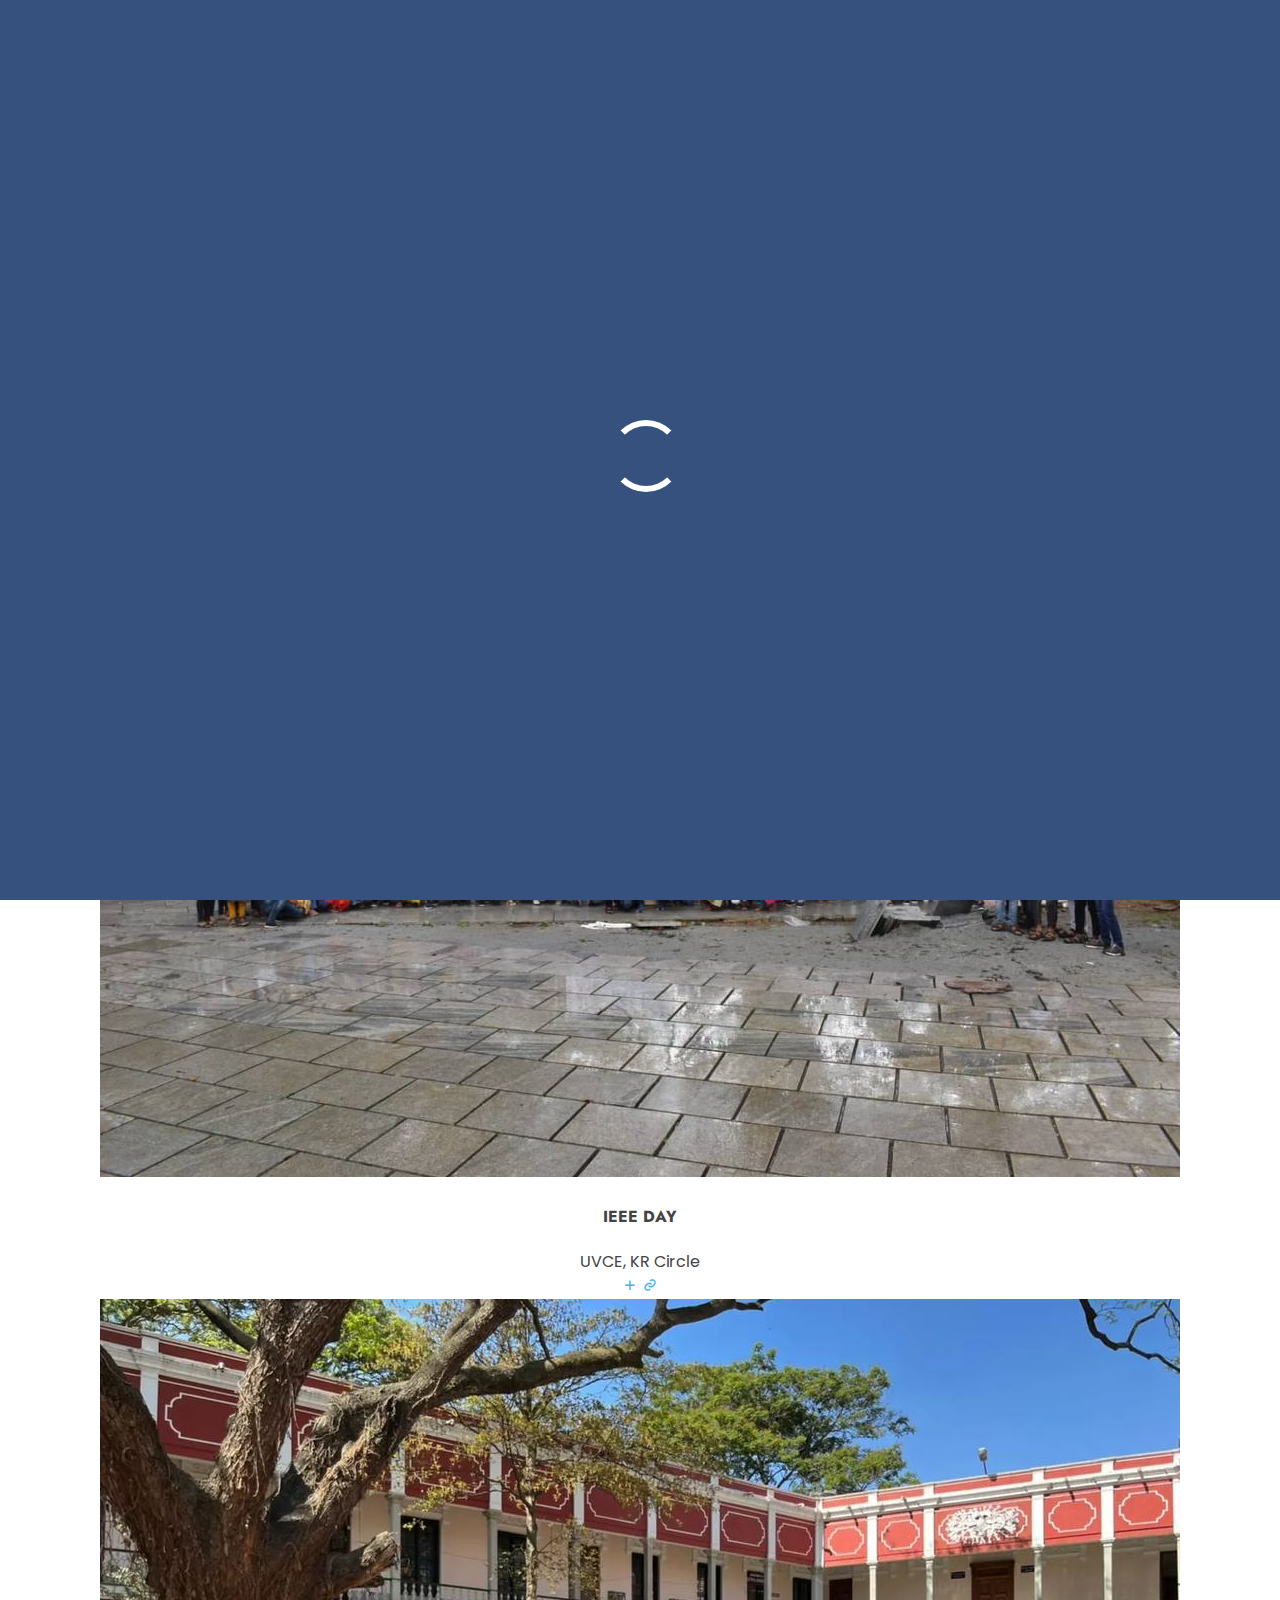
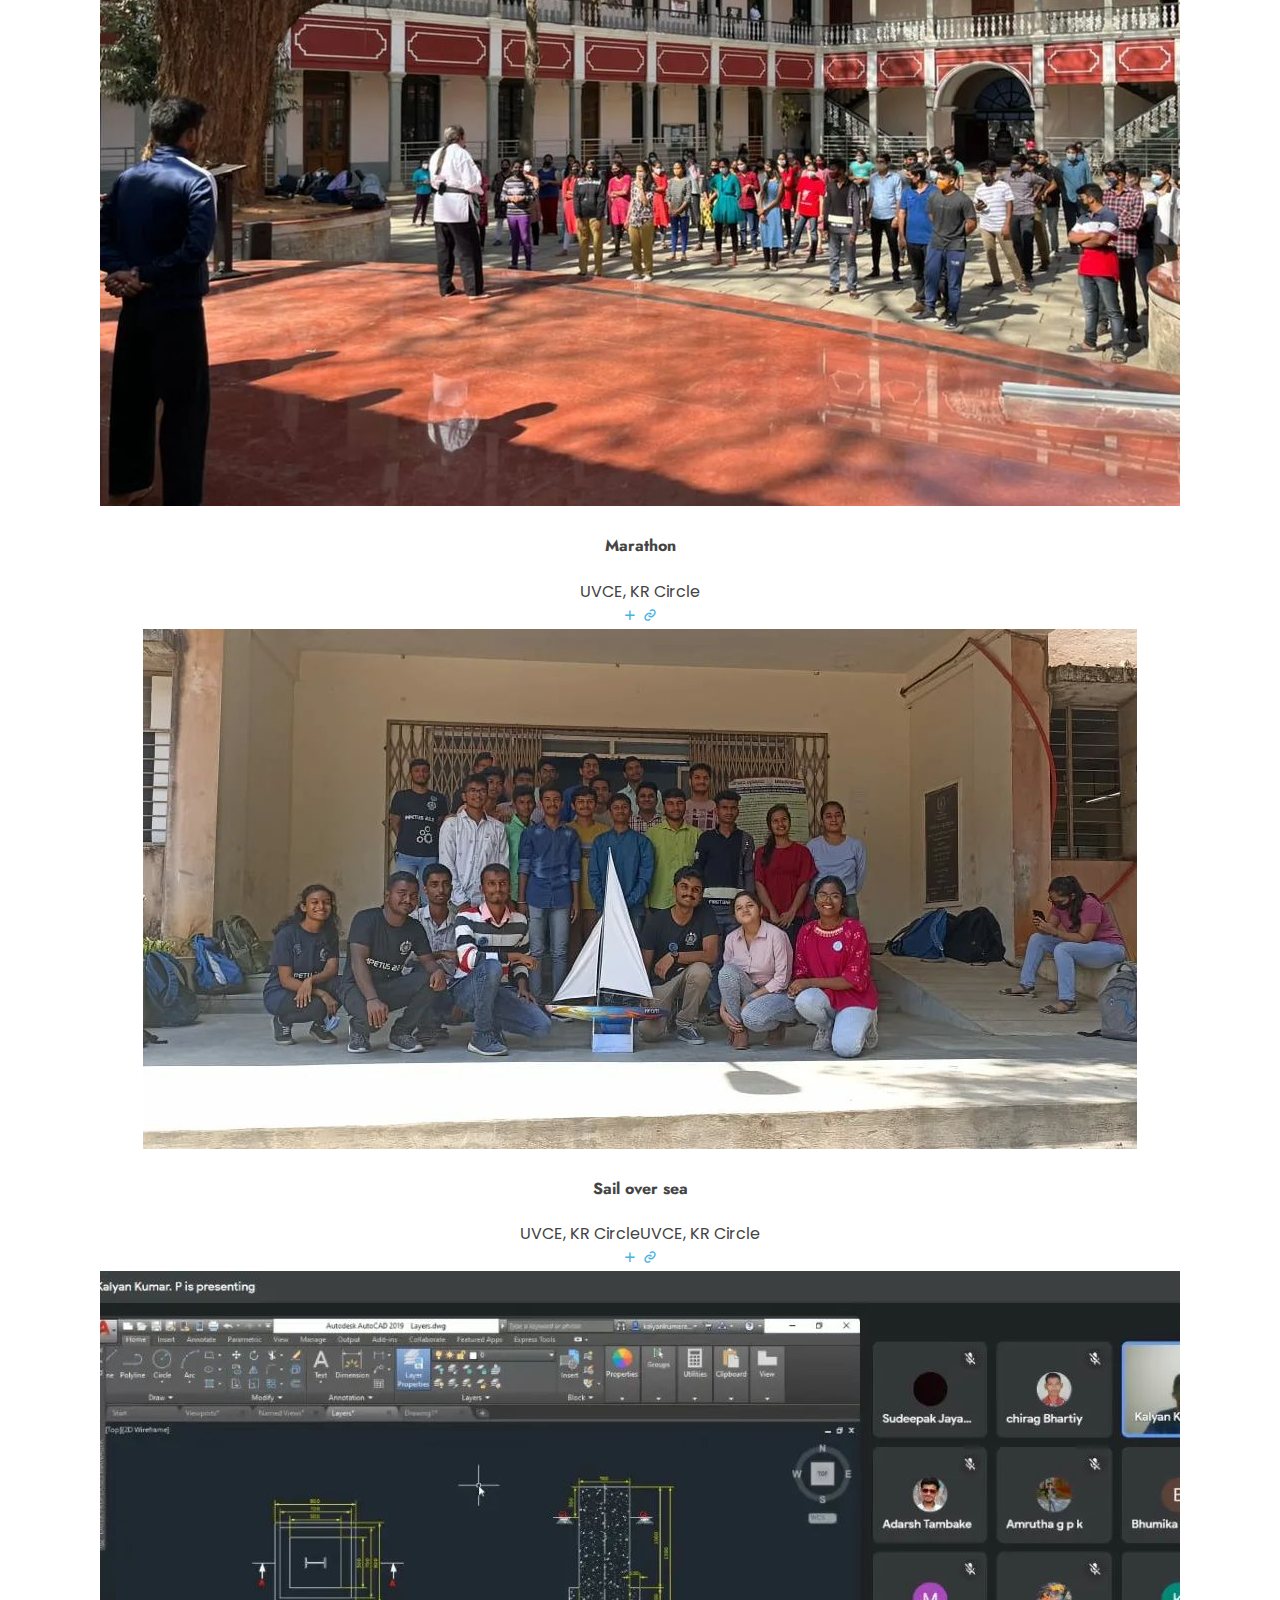
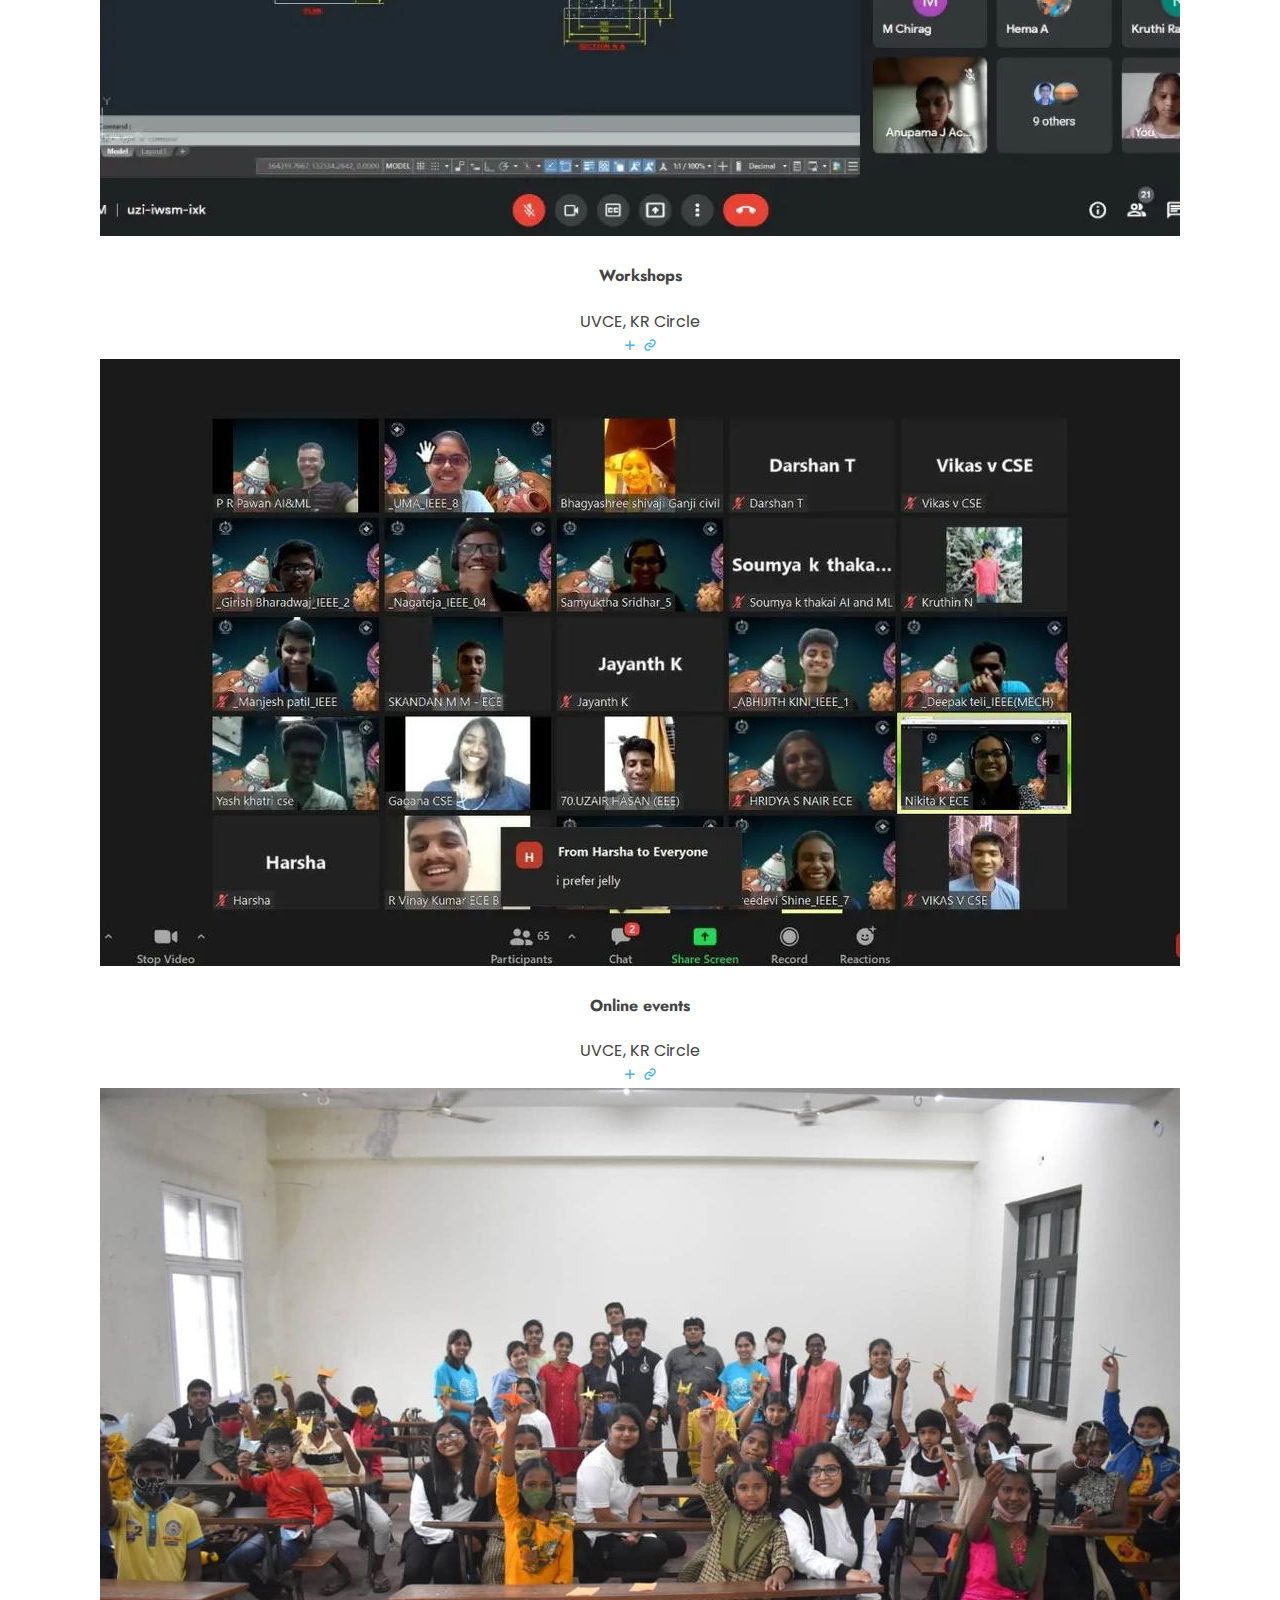
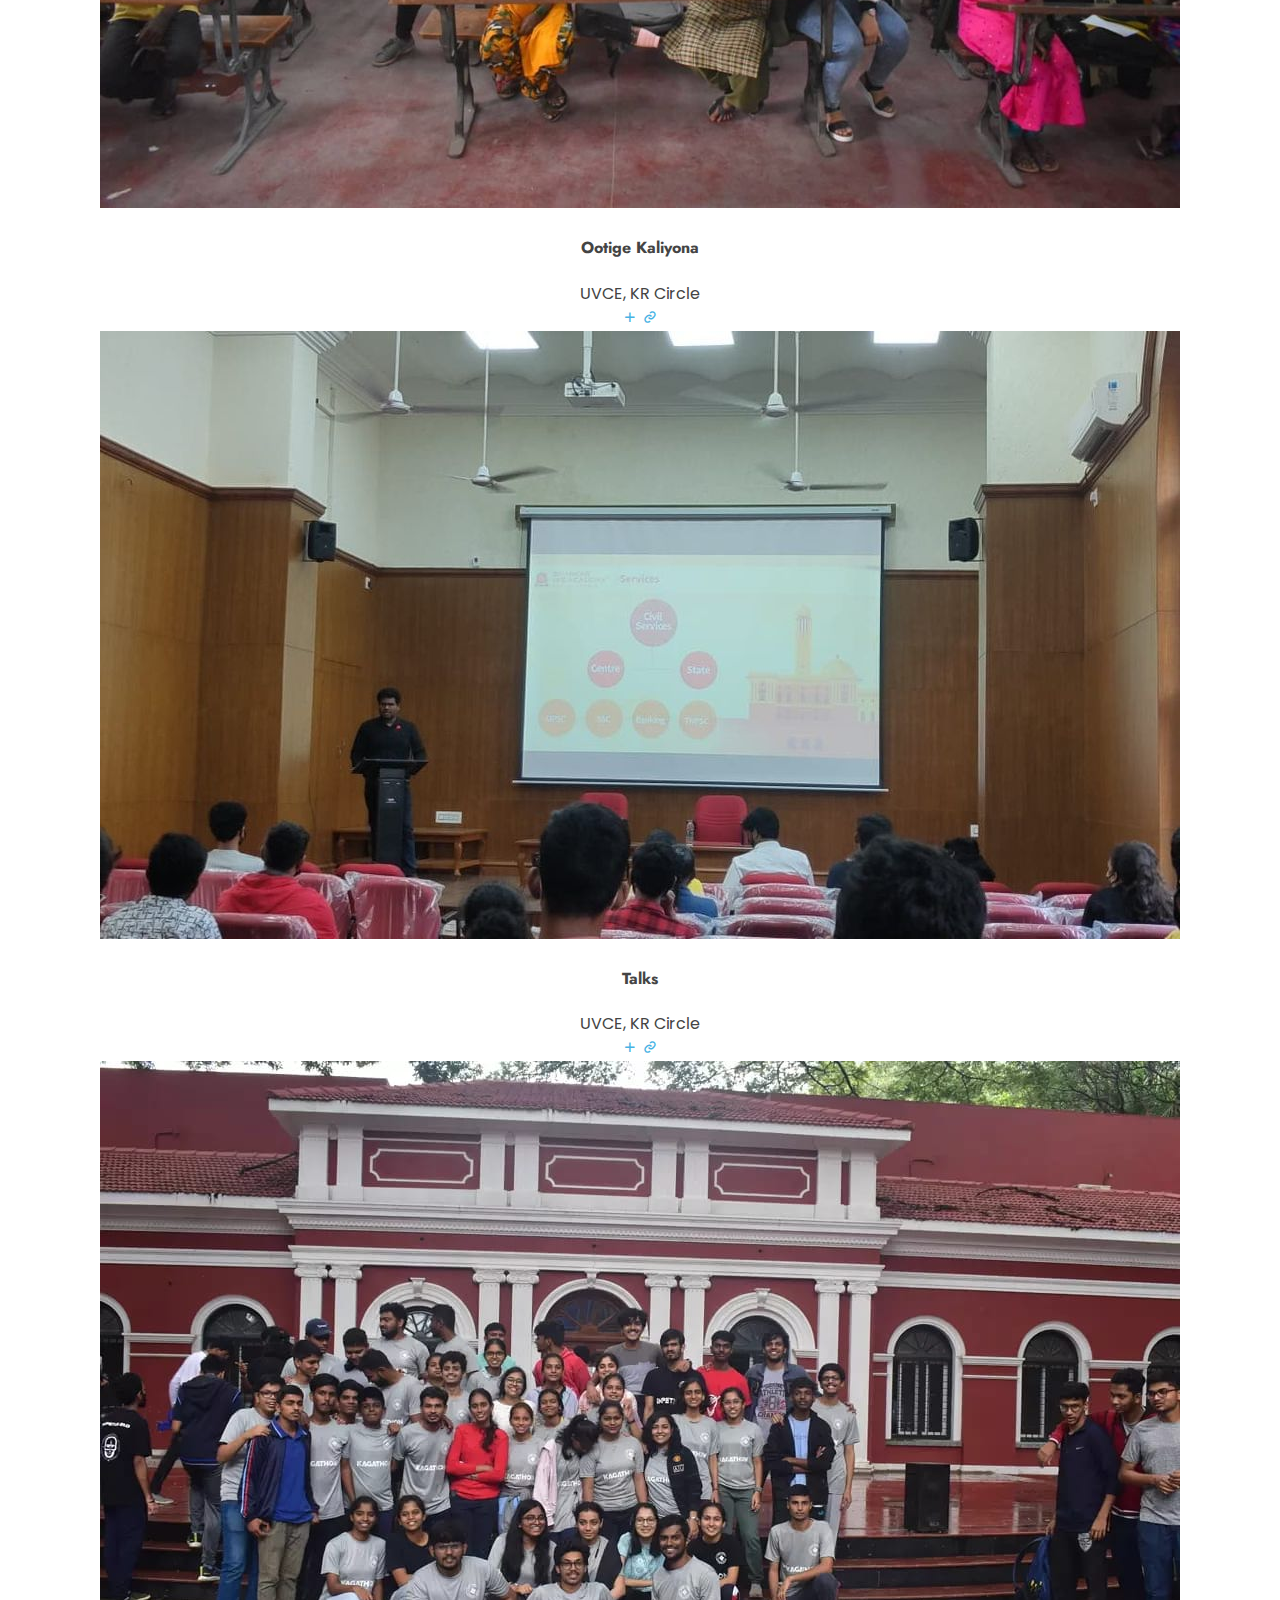
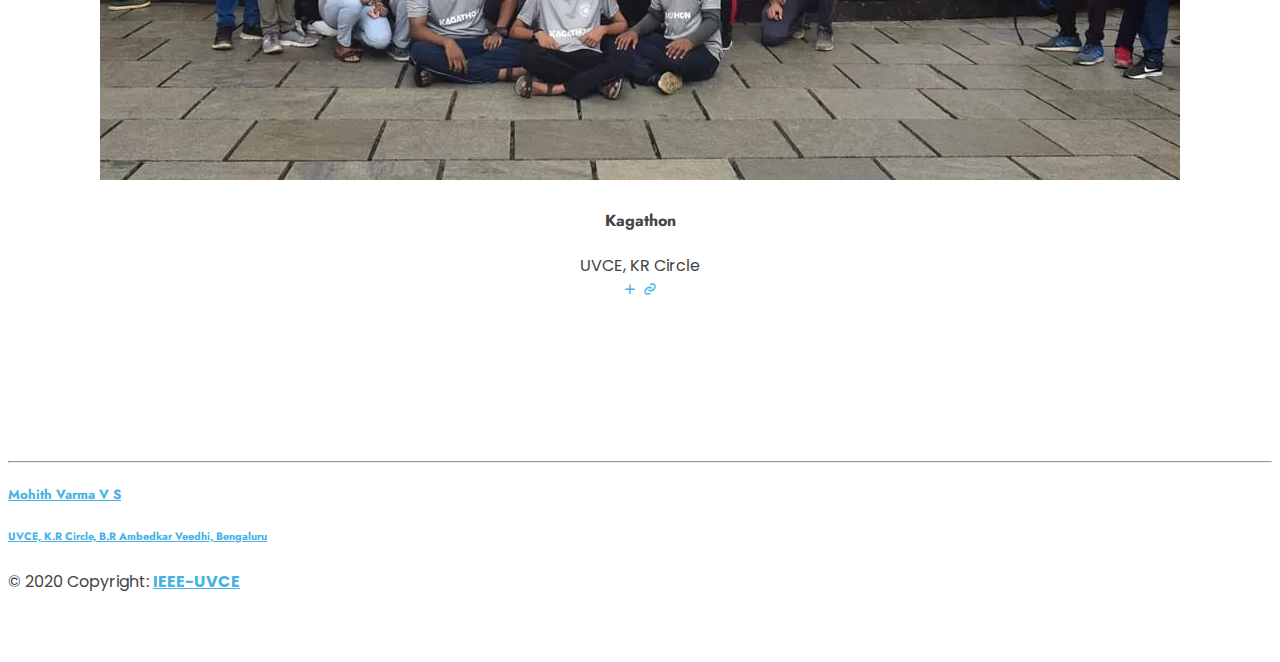
==== commit 2ee51945: "Merge pull request #3 from hi-Kartik2004/main" ====
--- a/Gallery-details.html
+++ b/Gallery-details.html
@@ -55,29 +55,29 @@
                     <li class="active"><a href="index.html"><span class="nav__text">Home</span></a></li>
 
                     <li>
-                        <a href="#about"><span class="nav__text">About </span></a>
-                    </li>
-
-                    <li>
-                        <a href="#Fests"><span class="nav__text">Fest</span></a>
-                    </li>
-
-                    <li>
-                        <a href="#sig"><span class="nav__text">SIG</span><//a>
-                    </li>
-
-                    <li>
-                        <a href="#awrds"><span class="nav__text">Awards</span></a>
+                        <a href="./index.html#about"><span class="nav__text">About </span></a>
+                    </li>
+
+                    <li>
+                        <a href="./index.html#Fests"><span class="nav__text">Fest</span></a>
+                    </li>
+
+                    <li>
+                        <a href="./index.html#sig"><span class="nav__text">SIG</span><//a>
+                    </li>
+
+                    <li>
+                        <a href="./index.html#awrds"><span class="nav__text">Awards</span></a>
                     </li>
                     <li>
                         <a href="Gallery-details.html"><span class="nav__text">Gallery</span></a>
                     </li>
                     <li>
-                        <a href="#team"><span class="nav__text">Team</span></a>
-                    </li>
-
-
-                    <li><a href="#contact"><span class="nav__text">Contact</span></a></li>
+                        <a href="./index.html#team"><span class="nav__text">Team</span></a>
+                    </li>
+
+
+                    <li><a href="./index.html#contact"><span class="nav__text">Contact</span></a></li>
 
                     <!-- <li class="theme__li display__none" id="sun-icon"><i class='bx bxs-sun' ></i></i></li> -->
 
--- a/assets/css/style.css
+++ b/assets/css/style.css
@@ -1,11 +1,9 @@
 /* Importing custom fonts */
-@import url("https://fonts.googleapis.com/css2?family=Poppins&display=swap");
 @import url("https://fonts.googleapis.com/css2?family=Nunito+Sans:wght@400;500;700&display=swap");
 
 body {
-  font-family: "Open Sans", sans-serif;
-  color:  var(--text-color)
-  /* font-family: "Poppins", sans-serif; */
+  font-family: poppins, sans-serif;
+  color:  var(--text-color);
 }
 
 a {
@@ -27,7 +25,7 @@
 }
 
 a {
-  font-weight: 500;
+  font-weight: 700;
 }
 
 :root {
@@ -48,6 +46,11 @@
   /*  --subheading-color: #0d1117 */
 }
 
+
+/* display NONE */
+.display__none{
+  display: none;
+}
 /*--------------------------------------------------------------
 # Preloader
 --------------------------------------------------------------*/
@@ -128,8 +131,22 @@
 # Header
 --------------------------------------------------------------*/
 
+/* #home-btn,
+#gallery-btn{
+  color:  var(--white-text-color);
+}
+
+#home-btn:hover,
+#gallery-btn:hover{
+  color:  var(--link-color);
+  cursor: pointer;
+} */
+
+
+
 .nav__text {
-  font-weight: 500;
+  font-family: poppins, sans-serif;
+  font-weight: 400;
   font-size: 17px;
 }
 
@@ -396,7 +413,7 @@
   text-decoration: none;
 }
 
-.mobile-nav .drop-down > a:after {
+.mobile-nav .drop-down > a :after {
   content: "\ea99";
   font-family: IcoFont;
   padding-left: 10px;
@@ -411,6 +428,8 @@
 .mobile-nav .drop-down > a {
   padding-right: 35px;
 }
+
+
 
 .mobile-nav .drop-down ul {
   display: none;
@@ -1422,21 +1441,21 @@
 
 /* Contact row */
 
-/* .info {
-  padding: 1rem 0rem;
-}*/
-/* .row {
+
+.info{
+  display: flex;
+  align-items: center;
+  justify-content: space-evenly;
+  /* gap: 5rem; */
+}
+
+.contact .row{
+  max-width: 550px;
+  /* width: 50px; */
+  width: 100%;
   display: flex;
   align-items: center;
   justify-content: center;
-  flex-direction: column;
-  /* padding: 1rem 1rem !important; */
-} */
-
-.col-sm-6 {
-  display: flex;
-  align-items: center;
-  gap: 5rem;
 }
 
 .contact .info {
@@ -2002,6 +2021,19 @@
 /* Gallery card styling */
 
 /* GALLERY STYLING  */
+
+.Gallery{
+  padding-top: 6rem;
+}
+
+@media screen and (max-width: 500px) {
+    
+.Gallery{
+  padding-top: 2rem;
+}
+}
+
+
 .flex-container {
   margin-left: 25px;
   margin-bottom: 20px;
